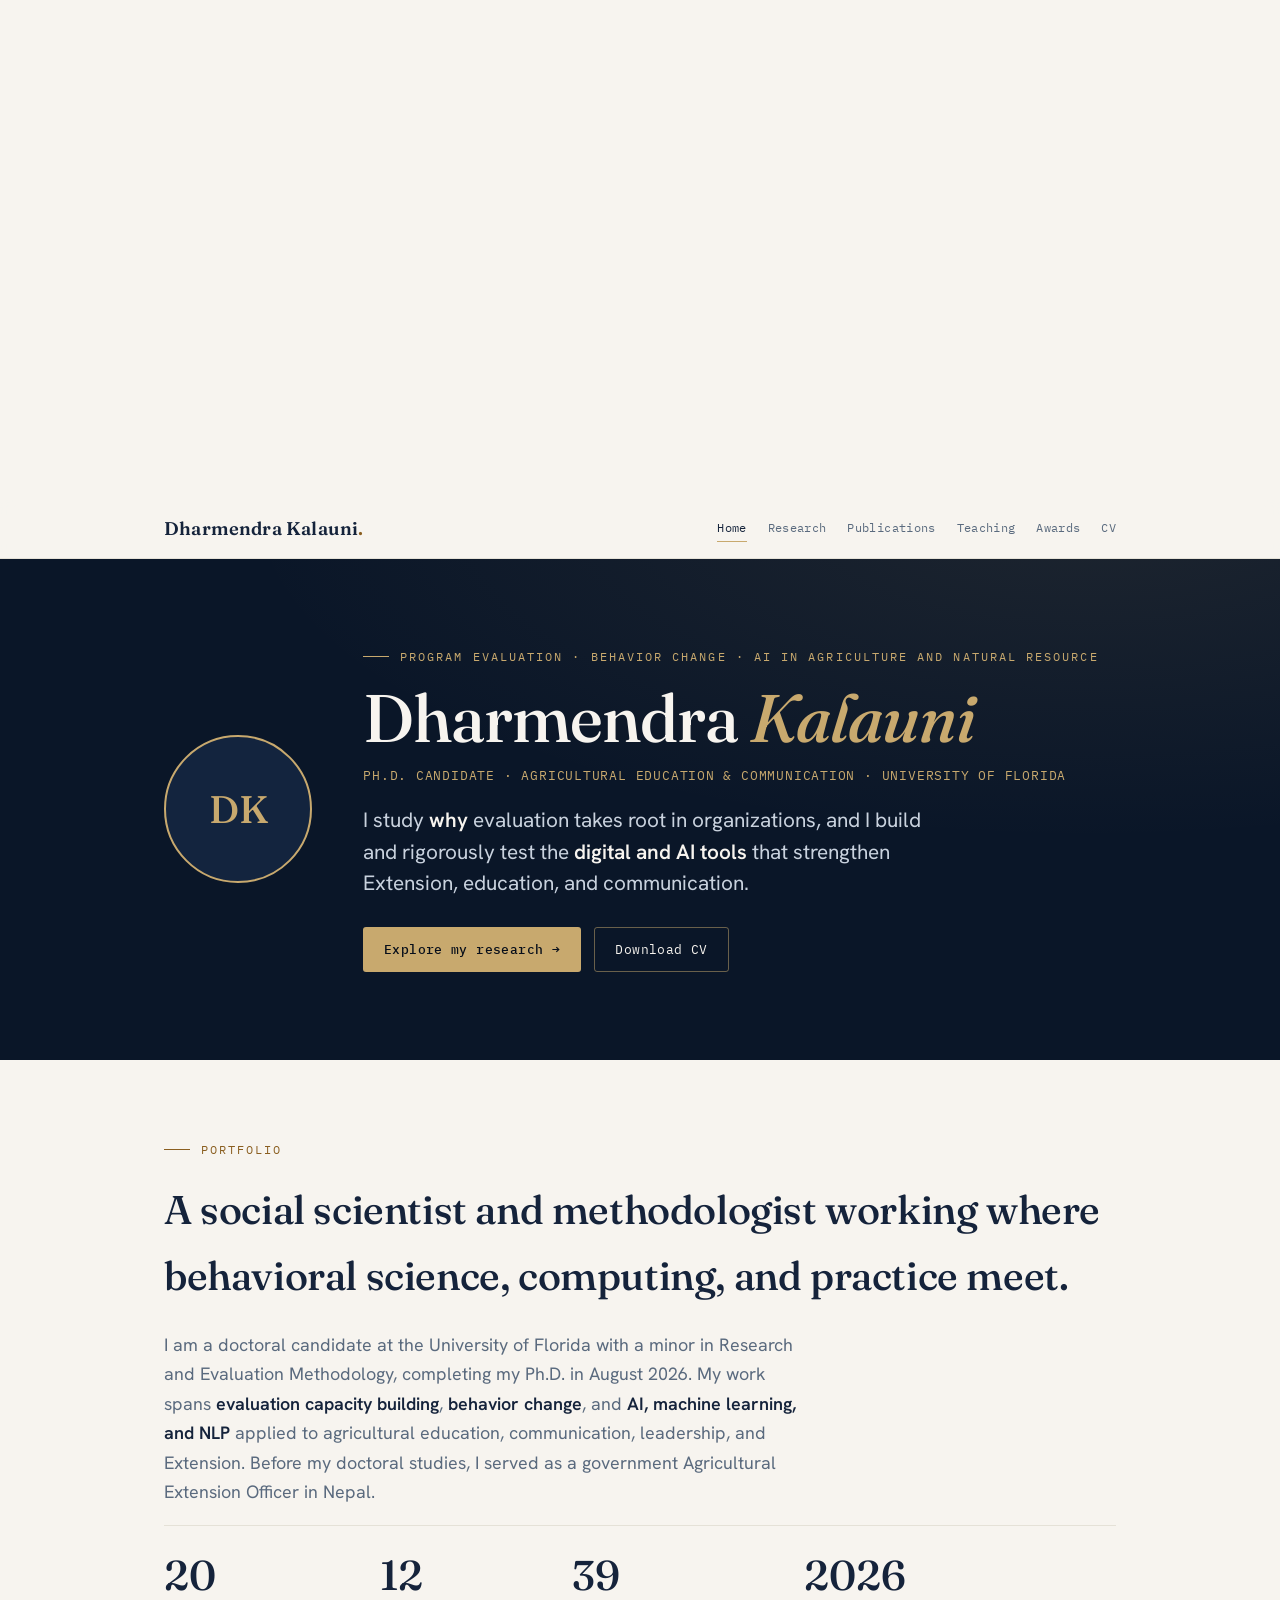
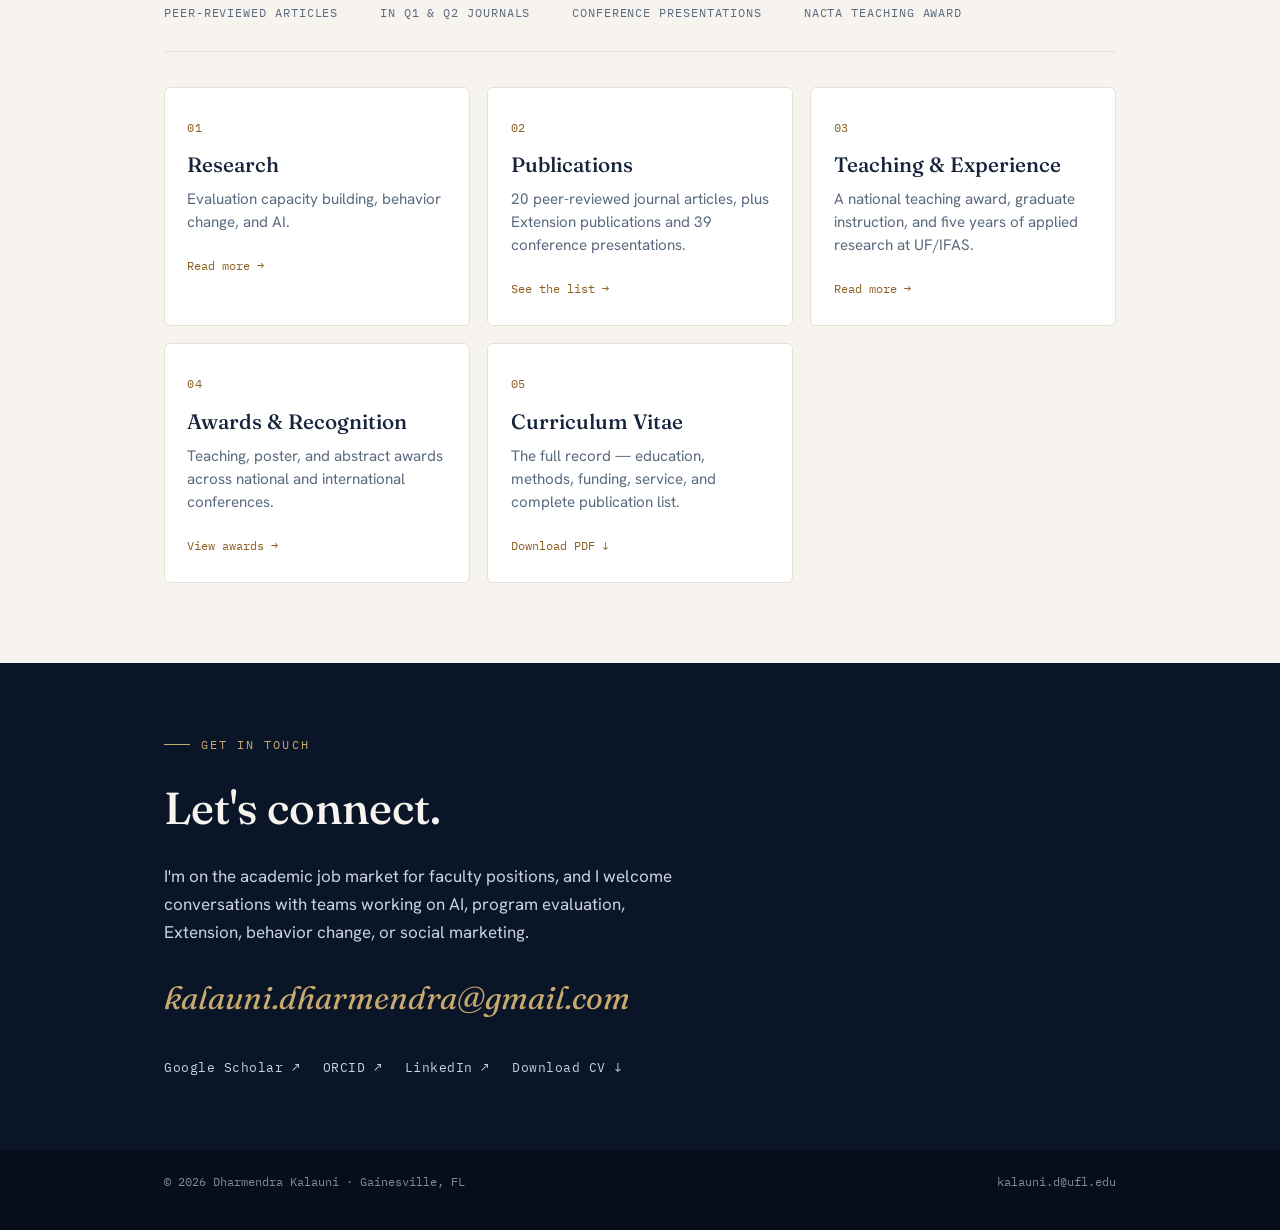
==== index.html @ eb2bbae0 "Update index.html" ====
<!DOCTYPE html>
<html lang="en">
<head>
<meta charset="UTF-8" />
<meta name="viewport" content="width=device-width, initial-scale=1.0" />
<title>Dharmendra Kalauni — Extension Education, Program Evaluation, Behavior Change, Machine Learning, AI in Agriculture and Natural Resources </title>
<meta name="description" content="Dharmendra Kalauni — Ph.D. candidate in Agricultural Education and Communication at the University of Florida. Research on program evaluation, evaluation capacity building, behavior change, and AI/digital tools in Extension." />
<link rel="preconnect" href="https://fonts.googleapis.com" />
<link rel="preconnect" href="https://fonts.gstatic.com" crossorigin />
<link href="https://fonts.googleapis.com/css2?family=Fraunces:ital,opsz,wght@0,9..144,400;0,9..144,500;0,9..144,600;1,9..144,400&family=Hanken+Grotesk:wght@400;500;600;700&family=IBM+Plex+Mono:wght@400;500&display=swap" rel="stylesheet" />
<link rel="stylesheet" href="styles.css" />
</head>
 <script> window.chtlConfig = { chatbotId: "4993487192", display: "page_inline" } </script>
<div id="chtl-inline-bot" style="width: 100%; height: 500px;"></div>
<script async data-id="4993487192" data-display="page_inline" id="chtl-script" type="text/javascript" src="https://chatling.ai/js/embed.js"></script>
<body>

<nav class="nav"><div class="nav-inner">
  <a class="brand" href="index.html">Dharmendra Kalauni<span class="dot">.</span></a>
  <div class="nav-links">
    <a href="index.html" aria-current="page">Home</a>
    <a href="research.html">Research</a>
    <a href="publications.html">Publications</a>
    <a href="teaching.html">Teaching</a>
    <a href="awards.html">Awards</a>
    <a href="cv.pdf">CV</a>
  </div>
</div></nav>

<!-- HERO -->
<header class="hero">
  <div class="hero-inner">
    <div class="headshot" id="headshot">
      <!-- Add a headshot at images/profile.jpg; until then, initials show -->
      <img src="images/profile.jpg" alt="Dharmendra Kalauni" onerror="this.closest('.headshot').classList.add('empty');this.remove();" />
    </div>
    <div>
      <p class="eyebrow">Program Evaluation · Behavior Change · AI in Agriculture and Natural Resource </p>
      <h1>Dharmendra <em>Kalauni</em></h1>
      <p class="role">Ph.D. Candidate · Agricultural Education &amp; Communication · University of Florida</p>
      <p class="lede">I study <strong>why</strong> evaluation takes root in organizations, and I build and rigorously test the <strong>digital and AI tools</strong> that strengthen Extension, education, and communication.</p>
      <div class="cta-row">
        <a class="btn btn-solid" href="research.html">Explore my research &rarr;</a>
        <a class="btn btn-ghost-light" href="cv.pdf">Download CV</a>
      </div>
    </div>
  </div>
</header>

<!-- PORTFOLIO -->
<section class="section">
  <div class="wrap">
    <p class="eyebrow">Portfolio</p>
    <h2 class="sec-head reveal">A social scientist and methodologist working where behavioral science, computing, and practice meet.</h2>
    <p class="lead-para reveal">
      I am a doctoral candidate at the University of Florida with a minor in Research and Evaluation Methodology,
      completing my Ph.D. in August 2026. My work spans <strong>evaluation capacity building</strong>,
      <strong>behavior change</strong>, and <strong>AI, machine learning, and NLP</strong> applied to agricultural
      education, communication, leadership, and Extension. Before my doctoral studies, I served as a government
      Agricultural Extension Officer in Nepal.
    </p>

    <div class="stats reveal">
      <div class="stat"><div class="n">20</div><div class="l">Peer-reviewed articles</div></div>
      <div class="stat"><div class="n">12</div><div class="l">In Q1 &amp; Q2 journals</div></div>
      <div class="stat"><div class="n">39</div><div class="l">Conference presentations</div></div>
      <div class="stat"><div class="n">2026</div><div class="l">NACTA Teaching Award</div></div>
    </div>

    <div class="cards reveal">
      <a class="card" href="research.html">
        <span class="ix">01</span>
        <h3>Research</h3>
        <p>Evaluation capacity building, behavior change, and AI.</p>
        <span class="go">Read more &rarr;</span>
      </a>
      <a class="card" href="publications.html">
        <span class="ix">02</span>
        <h3>Publications</h3>
        <p>20 peer-reviewed journal articles, plus Extension publications and 39 conference presentations.</p>
        <span class="go">See the list &rarr;</span>
      </a>
      <a class="card" href="teaching.html">
        <span class="ix">03</span>
        <h3>Teaching &amp; Experience</h3>
        <p>A national teaching award, graduate instruction, and five years of applied research at UF/IFAS.</p>
        <span class="go">Read more &rarr;</span>
      </a>
      <a class="card" href="awards.html">
        <span class="ix">04</span>
        <h3>Awards &amp; Recognition</h3>
        <p>Teaching, poster, and abstract awards across national and international conferences.</p>
        <span class="go">View awards &rarr;</span>
      </a>
      <a class="card" href="cv.pdf">
        <span class="ix">05</span>
        <h3>Curriculum Vitae</h3>
        <p>The full record — education, methods, funding, service, and complete publication list.</p>
        <span class="go">Download PDF &darr;</span>
      </a>
    </div>
  </div>
</section>

<!-- CONTACT -->
<section class="contact" id="contact">
  <div class="contact-inner">
    <p class="eyebrow">Get in touch</p>
    <h2>Let's connect.</h2>
    <p>I'm on the academic job market for faculty positions, and I welcome conversations with teams working on AI, program evaluation, Extension, behavior change, or social marketing.</p>
    <p style="margin-top:1.6rem;"><a class="mail" href="mailto:kalauni.dharmendra@gmail.com">kalauni.dharmendra@gmail.com</a></p>
    <div class="social">
      <a href="https://scholar.google.com/citations?hl=en&amp;user=44QvjcsAAAAJ&amp;view_op=list_works&amp;sortby=pubdate">Google Scholar &#8599;</a>
      <a href="https://orcid.org/0000-0001-8443-0101">ORCID &#8599;</a>
      <a href="https://www.linkedin.com/in/dharmendra-kalauni-5b0ba9138/">LinkedIn &#8599;</a>
      <a href="cv.pdf">Download CV &#8595;</a>
    </div>
  </div>
</section>

<footer><div class="wrap">
  <span>&copy; <span data-year></span> Dharmendra Kalauni · Gainesville, FL</span>
  <span>kalauni.d@ufl.edu</span>
</div></footer>

<script src="script.js"></script>
</body>
</html>
---- styles.css ----
/* ============================================================
   Dharmendra Kalauni — shared styles
   Palette: deep navy + warm gold + warm off-white
   ============================================================ */
:root{
  --navy:#0A1628; --navy-deep:#070E1A; --navy-soft:#13243E;
  --paper:#F7F4EF; --surface:#FFFFFF;
  --ink:#15233B; --ink-soft:#5A6A7E;
  --gold:#C8A96E; --gold-ink:#8A5E20; --gold-tint:#EFE7D6;
  --line:#E5E1D7; --line-soft:#EFEBE2;
  --display:"Fraunces",Georgia,serif;
  --body:"Hanken Grotesk",system-ui,sans-serif;
  --mono:"IBM Plex Mono",ui-monospace,monospace;
  --maxw:1080px; --gut:clamp(1.25rem,5vw,4rem);
}
*{box-sizing:border-box;}
html{scroll-behavior:smooth;}
@media (prefers-reduced-motion:reduce){html{scroll-behavior:auto;}}
body{margin:0;background:var(--paper);color:var(--ink);font-family:var(--body);font-size:17px;line-height:1.65;-webkit-font-smoothing:antialiased;text-rendering:optimizeLegibility;}
a{color:inherit;}
img{max-width:100%;display:block;}
.wrap{max-width:var(--maxw);margin:0 auto;padding-left:var(--gut);padding-right:var(--gut);}
.eyebrow{font-family:var(--mono);font-size:.72rem;letter-spacing:.18em;text-transform:uppercase;color:var(--gold-ink);margin:0 0 1.1rem;display:flex;align-items:center;gap:.7rem;}
.eyebrow::before{content:"";width:1.6rem;height:1px;background:var(--gold-ink);display:inline-block;flex:none;}

/* ---------- NAV ---------- */
.nav{position:sticky;top:0;z-index:50;background:color-mix(in srgb,var(--paper) 90%,transparent);backdrop-filter:blur(8px);border-bottom:1px solid var(--line);}
.nav-inner{max-width:var(--maxw);margin:0 auto;padding:.85rem var(--gut);display:flex;align-items:center;justify-content:space-between;gap:1rem;flex-wrap:wrap;}
.brand{font-family:var(--display);font-weight:600;font-size:1.15rem;letter-spacing:.01em;text-decoration:none;color:var(--ink);}
.brand .dot{color:var(--gold-ink);}
.nav-links{display:flex;gap:1.3rem;flex-wrap:wrap;}
.nav-links a{font-family:var(--mono);font-size:.76rem;letter-spacing:.03em;text-decoration:none;color:var(--ink-soft);transition:color .2s;padding:.2rem 0;border-bottom:1.5px solid transparent;}
.nav-links a:hover{color:var(--gold-ink);}
.nav-links a[aria-current="page"]{color:var(--ink);border-bottom-color:var(--gold);}

/* ---------- BUTTONS ---------- */
.btn{font-family:var(--mono);font-size:.8rem;letter-spacing:.03em;text-decoration:none;padding:.7rem 1.3rem;border-radius:3px;transition:all .2s;display:inline-flex;align-items:center;gap:.5rem;cursor:pointer;}
.btn-solid{background:var(--gold);color:var(--navy-deep);font-weight:500;}
.btn-solid:hover{background:#d8bd86;}
.btn-ghost{border:1px solid var(--line);color:var(--ink);}
.btn-ghost:hover{border-color:var(--gold-ink);color:var(--gold-ink);}
.btn-ghost-light{border:1px solid rgba(200,169,110,.5);color:var(--paper);}
.btn-ghost-light:hover{border-color:var(--gold);color:var(--gold);}

/* ---------- HERO (dark navy) ---------- */
.hero{background:var(--navy);color:var(--paper);position:relative;overflow:hidden;}
.hero::after{content:"";position:absolute;inset:0;background:radial-gradient(120% 120% at 85% -10%,rgba(200,169,110,.10),transparent 55%);pointer-events:none;}
.hero-inner{max-width:var(--maxw);margin:0 auto;padding:clamp(3rem,8vw,5.5rem) var(--gut);position:relative;z-index:1;display:grid;grid-template-columns:auto 1fr;gap:clamp(1.5rem,5vw,3.2rem);align-items:center;}
@media (max-width:680px){.hero-inner{grid-template-columns:1fr;text-align:left;}}
.headshot{width:148px;height:148px;border-radius:50%;overflow:hidden;border:2px solid var(--gold);background:var(--navy-soft);flex:none;display:flex;align-items:center;justify-content:center;}
.headshot img{width:100%;height:100%;object-fit:cover;}
.headshot.empty::after{content:"DK";font-family:var(--display);font-size:2.4rem;color:var(--gold);font-weight:500;}
.hero .eyebrow{color:var(--gold);}
.hero .eyebrow::before{background:var(--gold);}
.hero h1{font-family:var(--display);font-weight:500;font-size:clamp(2.4rem,7vw,4.2rem);line-height:1.03;letter-spacing:-0.015em;margin:.1rem 0 .8rem;color:var(--paper);}
.hero h1 em{font-style:italic;color:var(--gold);}
.hero .role{font-family:var(--mono);font-size:.82rem;letter-spacing:.06em;color:var(--gold);text-transform:uppercase;margin:0 0 1.1rem;}
.hero .lede{font-size:clamp(1.05rem,2.3vw,1.3rem);line-height:1.5;color:#C9D2DE;max-width:48ch;margin:0 0 1.8rem;}
.hero .lede strong{color:var(--paper);font-weight:600;}
.hero .cta-row{display:flex;flex-wrap:wrap;gap:.8rem;}

/* ---------- SECTIONS (light) ---------- */
.section{padding:clamp(3rem,7vw,5rem) 0;}
.section + .section{border-top:1px solid var(--line);}
.sec-head{font-family:var(--display);font-weight:500;font-size:clamp(1.7rem,3.6vw,2.5rem);letter-spacing:-0.01em;margin:0 0 1.3rem;}
.lead-para{font-size:1.12rem;max-width:64ch;color:var(--ink-soft);}
.lead-para strong{color:var(--ink);font-weight:600;}
.muted{color:var(--ink-soft);}

/* page header (interior pages) */
.page-head{padding:clamp(2.5rem,6vw,4rem) 0 clamp(1.2rem,3vw,2rem);border-bottom:1px solid var(--line);}
.page-head h1{font-family:var(--display);font-weight:500;font-size:clamp(2rem,5vw,3.2rem);letter-spacing:-0.015em;margin:.2rem 0 .6rem;}
.page-head p{color:var(--ink-soft);max-width:60ch;margin:0;font-size:1.1rem;}

/* ---------- PORTFOLIO STATS + CARDS (home) ---------- */
.stats{display:flex;flex-wrap:wrap;gap:1.4rem 2.6rem;padding:1.8rem 0;border-top:1px solid var(--line);border-bottom:1px solid var(--line);}
.stat .n{font-family:var(--display);font-weight:500;font-size:clamp(1.8rem,4.5vw,2.6rem);line-height:1;}
.stat .l{font-family:var(--mono);font-size:.72rem;letter-spacing:.08em;text-transform:uppercase;color:var(--ink-soft);margin-top:.4rem;}
.cards{display:grid;grid-template-columns:repeat(3,1fr);gap:1.1rem;margin-top:2.2rem;}
@media (max-width:820px){.cards{grid-template-columns:1fr 1fr;}}
@media (max-width:520px){.cards{grid-template-columns:1fr;}}
.card{display:block;text-decoration:none;color:var(--ink);background:var(--surface);border:1px solid var(--line);border-radius:6px;padding:1.5rem 1.4rem;transition:transform .2s,border-color .2s,box-shadow .2s;}
.card:hover{transform:translateY(-3px);border-color:var(--gold);box-shadow:0 10px 30px -18px rgba(10,22,40,.35);}
.card .ix{font-family:var(--mono);font-size:.72rem;color:var(--gold-ink);letter-spacing:.06em;}
.card h3{font-family:var(--display);font-weight:500;font-size:1.3rem;margin:.5rem 0 .4rem;}
.card p{margin:0 0 1rem;font-size:.95rem;color:var(--ink-soft);line-height:1.5;}
.card .go{font-family:var(--mono);font-size:.78rem;color:var(--gold-ink);}

/* ---------- GENERIC GRIDS ---------- */
.lines{display:grid;grid-template-columns:repeat(3,1fr);gap:1.2rem;margin-top:2rem;}
@media (max-width:820px){.lines{grid-template-columns:1fr;}}
.line{border:1px solid var(--line);border-radius:6px;padding:1.5rem 1.4rem;background:var(--surface);}
.line .ix{font-family:var(--mono);font-size:.72rem;color:var(--gold-ink);letter-spacing:.06em;}
.line h4{font-family:var(--display);font-weight:500;font-size:1.2rem;margin:.5rem 0 .5rem;}
.line p{margin:0;font-size:.95rem;color:var(--ink-soft);line-height:1.55;}

.arc{display:grid;grid-template-columns:repeat(4,1fr);gap:1rem;margin-top:2rem;}
@media (max-width:820px){.arc{grid-template-columns:1fr 1fr;}}
@media (max-width:460px){.arc{grid-template-columns:1fr;}}
.study{border:1px solid var(--line);border-radius:6px;padding:1.3rem 1.2rem;background:var(--surface);}
.study .num{font-family:var(--mono);font-size:.72rem;color:var(--gold-ink);letter-spacing:.06em;}
.study h4{font-family:var(--display);font-weight:500;font-size:1.1rem;margin:.5rem 0 .4rem;}
.study p{margin:0;font-size:.9rem;color:var(--ink-soft);line-height:1.5;}

/* ---------- MODEL DIAGRAM ---------- */
.model-block{margin-top:2.4rem;background:var(--surface);border:1px solid var(--line);border-radius:8px;padding:clamp(1.5rem,4vw,2.6rem);}
.model svg{width:100%;height:auto;max-width:760px;margin:0 auto;display:block;}
.model-cap{font-family:var(--mono);font-size:.72rem;letter-spacing:.06em;color:var(--ink-soft);margin:1.2rem 0 0;text-align:center;}
.model-cap b{color:var(--gold-ink);font-weight:500;}
.node rect{fill:var(--paper);stroke:var(--navy);stroke-width:1.5;}
.node.accent rect{stroke:var(--gold-ink);}
.node text{font-family:var(--body);font-weight:600;fill:var(--ink);}
.node .sub{font-family:var(--mono);font-weight:400;fill:var(--ink-soft);}
.edge{stroke:var(--navy);stroke-width:1.6;fill:none;}
.edge.dash{stroke:var(--gold-ink);stroke-dasharray:5 4;}
.edge-label{font-family:var(--mono);font-size:11px;fill:var(--ink-soft);}

/* ---------- SKILLS ---------- */
.skills{display:grid;grid-template-columns:repeat(2,1fr);gap:1.4rem;margin-top:1.5rem;}
@media (max-width:680px){.skills{grid-template-columns:1fr;}}
.skillcard{border:1px solid var(--line);border-radius:6px;padding:1.4rem;background:var(--surface);}
.skillcard h4{font-family:var(--mono);font-size:.72rem;letter-spacing:.12em;text-transform:uppercase;color:var(--gold-ink);margin:0 0 1rem;font-weight:500;}
.tags{display:flex;flex-wrap:wrap;gap:.45rem;}
.tag{font-family:var(--mono);font-size:.74rem;color:var(--ink);border:1px solid var(--line);border-radius:3px;padding:.28rem .6rem;background:var(--paper);}

/* ---------- EXPERIENCE ---------- */
.xp{list-style:none;margin:0;padding:0;border-top:1px solid var(--line);}
.xp li{padding:1.6rem 0;border-bottom:1px solid var(--line-soft);display:grid;grid-template-columns:13rem 1fr;gap:1.5rem;}
@media (max-width:680px){.xp li{grid-template-columns:1fr;gap:.5rem;}}
.xp .when{font-family:var(--mono);font-size:.78rem;color:var(--gold-ink);}
.xp .where{font-family:var(--mono);font-size:.72rem;color:var(--ink-soft);margin-top:.3rem;}
.xp h4{font-family:var(--display);font-weight:500;font-size:1.25rem;margin:0 0 .5rem;}
.xp p{margin:0;color:var(--ink-soft);font-size:1rem;}

/* ---------- PUBLICATIONS ---------- */
.pub-list{list-style:none;margin:1.4rem 0 0;padding:0;border-top:1px solid var(--line);}
.pub-list li{padding:1.15rem 0;border-bottom:1px solid var(--line-soft);display:grid;grid-template-columns:auto 1fr;gap:1.2rem;}
.pub-list .yr{font-family:var(--mono);font-size:.8rem;color:var(--gold-ink);padding-top:.15rem;}
.pub-list .cite{font-size:.98rem;line-height:1.55;}
.pub-list .cite em{color:var(--ink-soft);}
.pub-list .cite b{color:var(--ink);font-weight:700;}
.pub-list .venue{font-family:var(--mono);font-size:.74rem;color:var(--ink-soft);display:block;margin-top:.3rem;}
.pub-list .venue a{color:var(--gold-ink);text-decoration:none;border-bottom:1px solid transparent;}
.pub-list .venue a:hover{border-bottom-color:var(--gold-ink);}
.sub-label{font-family:var(--mono);font-size:.74rem;letter-spacing:.12em;text-transform:uppercase;color:var(--gold-ink);font-weight:500;margin:2.4rem 0 .2rem;}

/* ---------- AWARDS (with photo slots) ---------- */
.awards-grid{display:grid;grid-template-columns:repeat(2,1fr);gap:1.5rem;margin-top:1.6rem;}
@media (max-width:680px){.awards-grid{grid-template-columns:1fr;}}
.award{background:var(--surface);border:1px solid var(--line);border-radius:8px;overflow:hidden;display:flex;flex-direction:column;}
.photo{position:relative;aspect-ratio:16/10;background:var(--gold-tint);border-bottom:1px solid var(--line);}
.photo img{width:100%;height:100%;object-fit:cover;}
.photo.empty{display:flex;align-items:center;justify-content:center;}
.photo.empty::after{content:attr(data-label);font-family:var(--mono);font-size:.72rem;color:var(--gold-ink);text-align:center;padding:1rem;line-height:1.5;}
.award .body{padding:1.2rem 1.3rem;}
.award .year{font-family:var(--mono);font-size:.74rem;color:var(--gold-ink);}
.award h4{font-family:var(--display);font-weight:500;font-size:1.18rem;margin:.4rem 0 .4rem;}
.award p{margin:0;font-size:.93rem;color:var(--ink-soft);line-height:1.5;}

/* ---------- CONTACT (dark) + FOOTER ---------- */
.contact{background:var(--navy);color:var(--paper);}
.contact-inner{max-width:var(--maxw);margin:0 auto;padding:clamp(3rem,7vw,4.5rem) var(--gut);}
.contact .eyebrow{color:var(--gold);}
.contact .eyebrow::before{background:var(--gold);}
.contact h2{font-family:var(--display);font-weight:500;font-size:clamp(1.8rem,5vw,2.8rem);margin:0 0 1rem;color:var(--paper);}
.contact p{color:#C9D2DE;max-width:52ch;}
.contact a.mail{font-family:var(--display);font-style:italic;font-size:clamp(1.3rem,3.5vw,2rem);color:var(--gold);text-decoration:none;border-bottom:1px solid transparent;transition:border-color .2s;}
.contact a.mail:hover{border-color:var(--gold);}
.social{display:flex;flex-wrap:wrap;gap:1.4rem;margin-top:2rem;}
.social a{font-family:var(--mono);font-size:.8rem;letter-spacing:.04em;color:#C9D2DE;text-decoration:none;transition:color .2s;}
.social a:hover{color:var(--gold);}
footer{background:var(--navy-deep);color:#7C8AA0;font-family:var(--mono);font-size:.72rem;padding:1.4rem 0 2.4rem;}
footer .wrap{display:flex;flex-wrap:wrap;justify-content:space-between;gap:.6rem;}

/* ---------- reveal + a11y ---------- */
.reveal{opacity:0;transform:translateY(14px);transition:opacity .7s ease,transform .7s ease;}
.reveal.in{opacity:1;transform:none;}
@media (prefers-reduced-motion:reduce){.reveal{opacity:1;transform:none;transition:none;}}
:focus-visible{outline:2px solid var(--gold-ink);outline-offset:3px;border-radius:2px;}
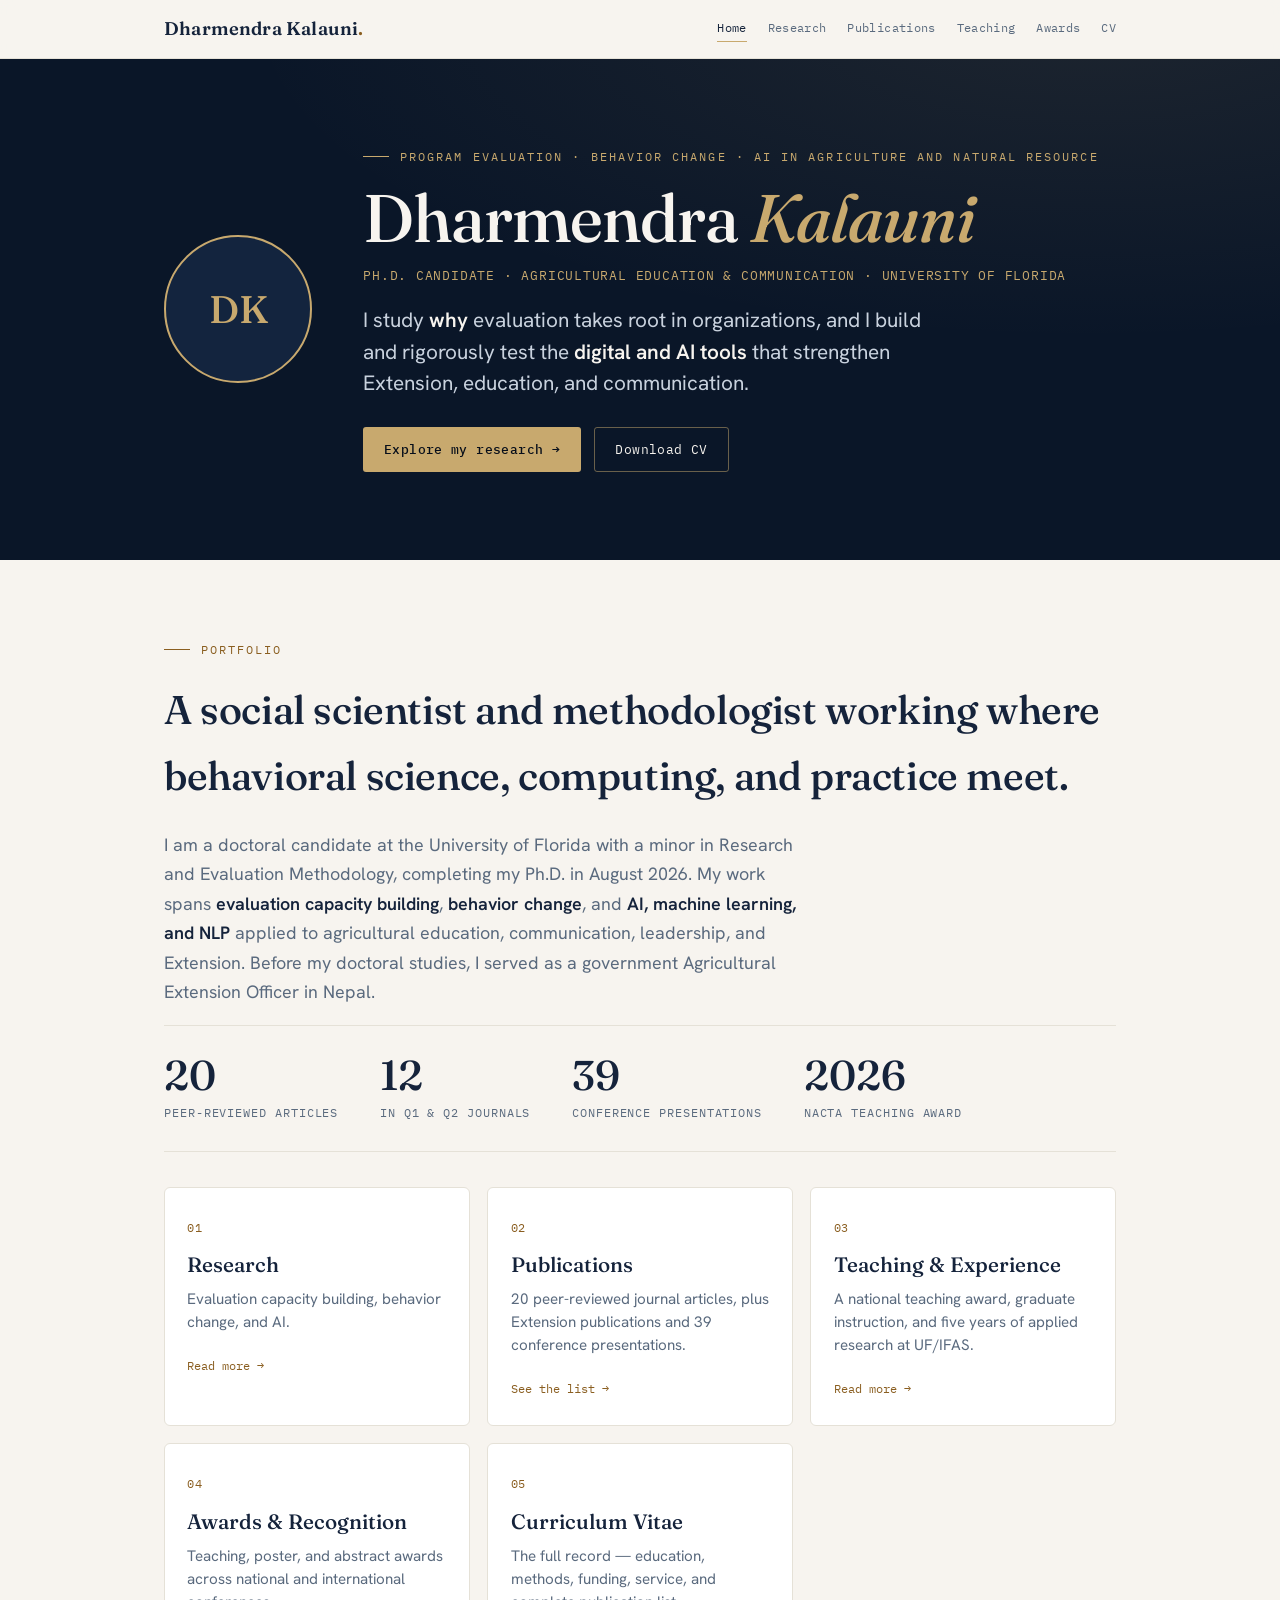
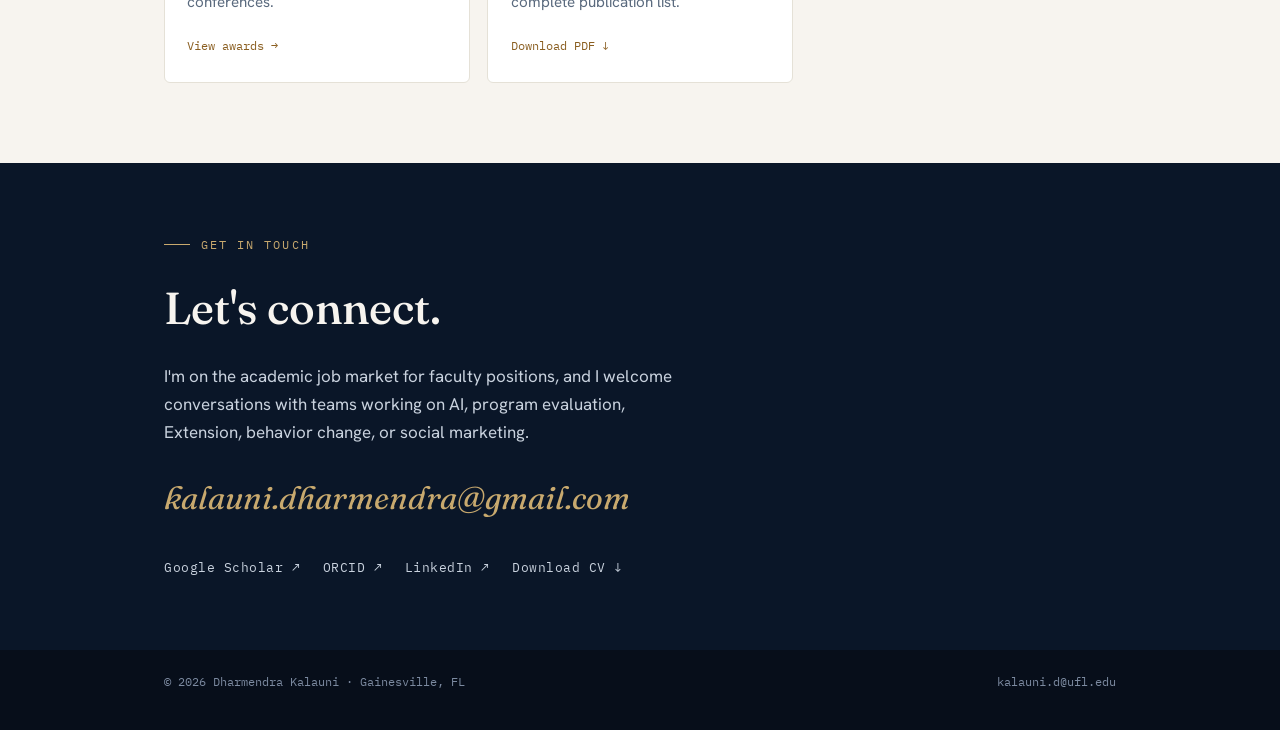
==== commit 1027ba18: "Update index.html" ====
--- a/index.html
+++ b/index.html
@@ -10,9 +10,8 @@
 <link href="https://fonts.googleapis.com/css2?family=Fraunces:ital,opsz,wght@0,9..144,400;0,9..144,500;0,9..144,600;1,9..144,400&family=Hanken+Grotesk:wght@400;500;600;700&family=IBM+Plex+Mono:wght@400;500&display=swap" rel="stylesheet" />
 <link rel="stylesheet" href="styles.css" />
 </head>
- <script> window.chtlConfig = { chatbotId: "4993487192", display: "page_inline" } </script>
-<div id="chtl-inline-bot" style="width: 100%; height: 500px;"></div>
-<script async data-id="4993487192" data-display="page_inline" id="chtl-script" type="text/javascript" src="https://chatling.ai/js/embed.js"></script>
+<script> window.chtlConfig = { chatbotId: "4993487192" } </script>
+<script async data-id="4993487192" id="chtl-script" type="text/javascript" src="https://chatling.ai/js/embed.js"></script>
 <body>
 
 <nav class="nav"><div class="nav-inner">
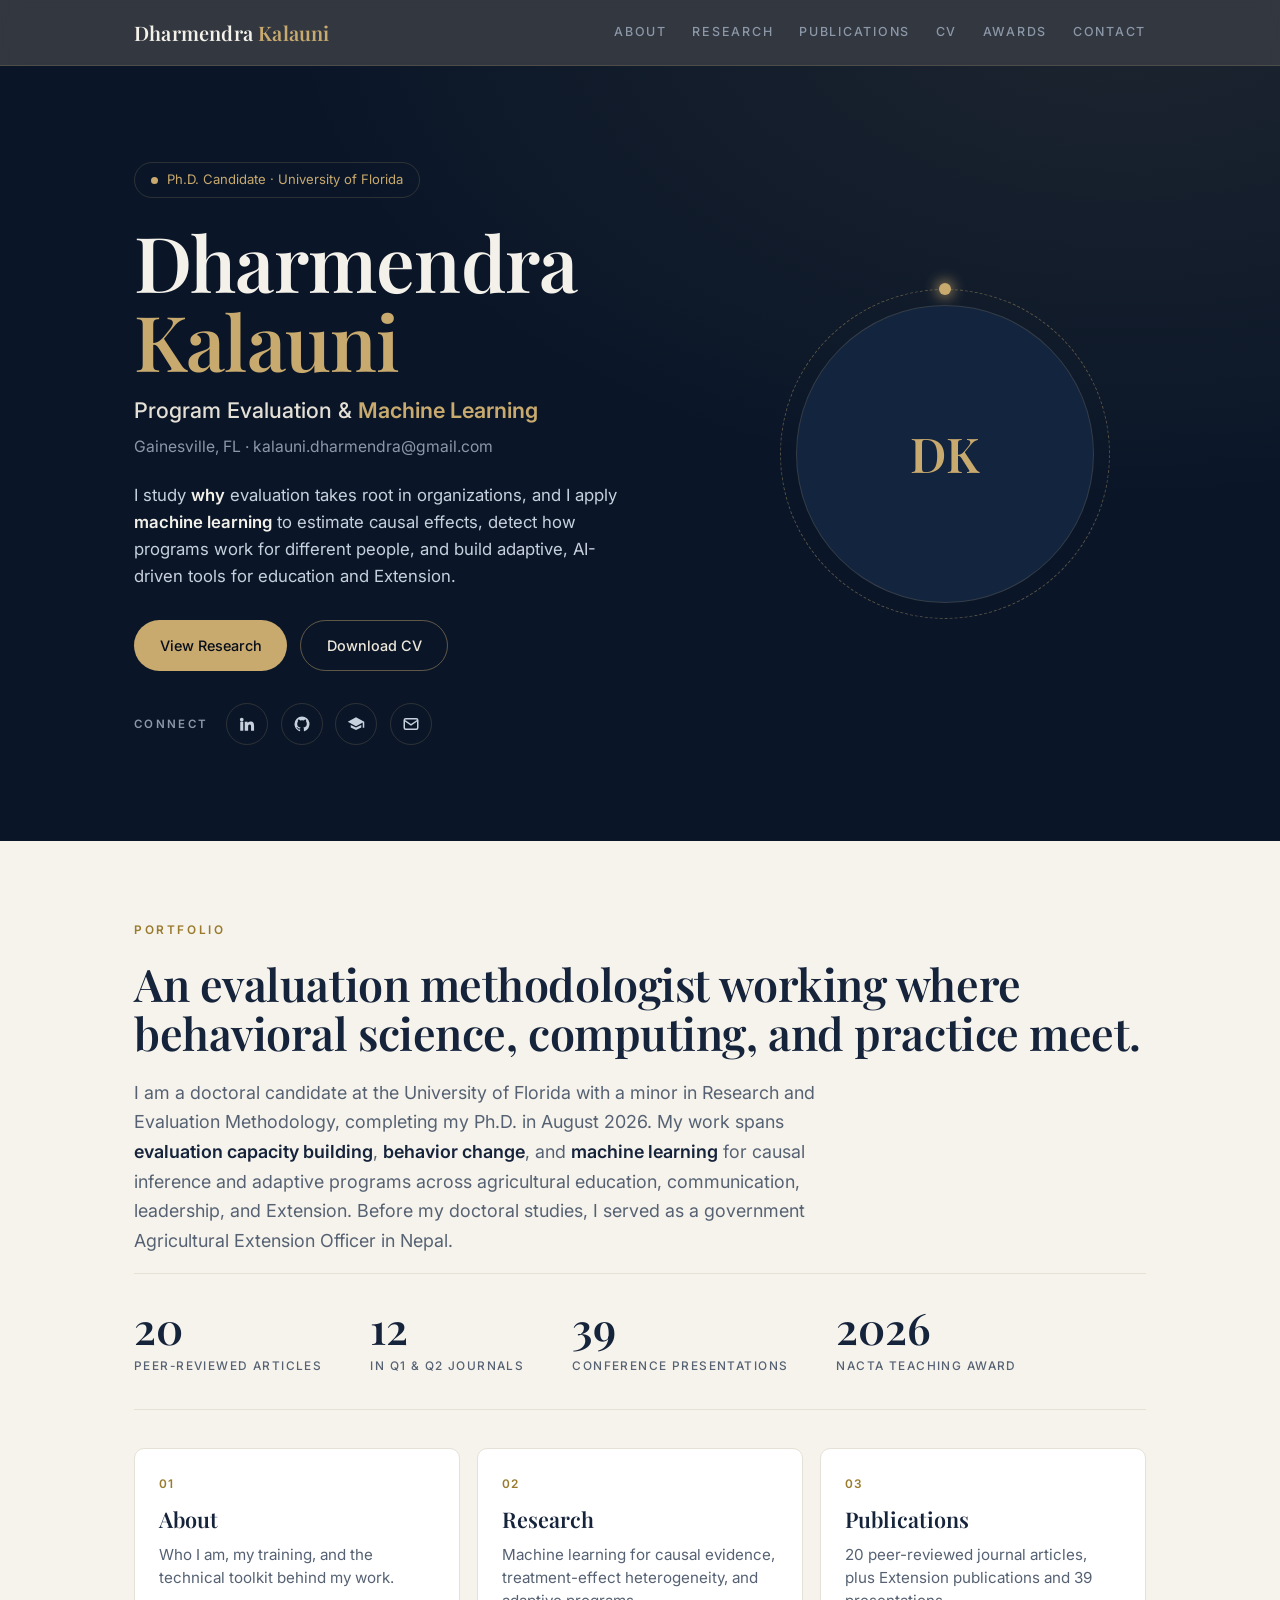
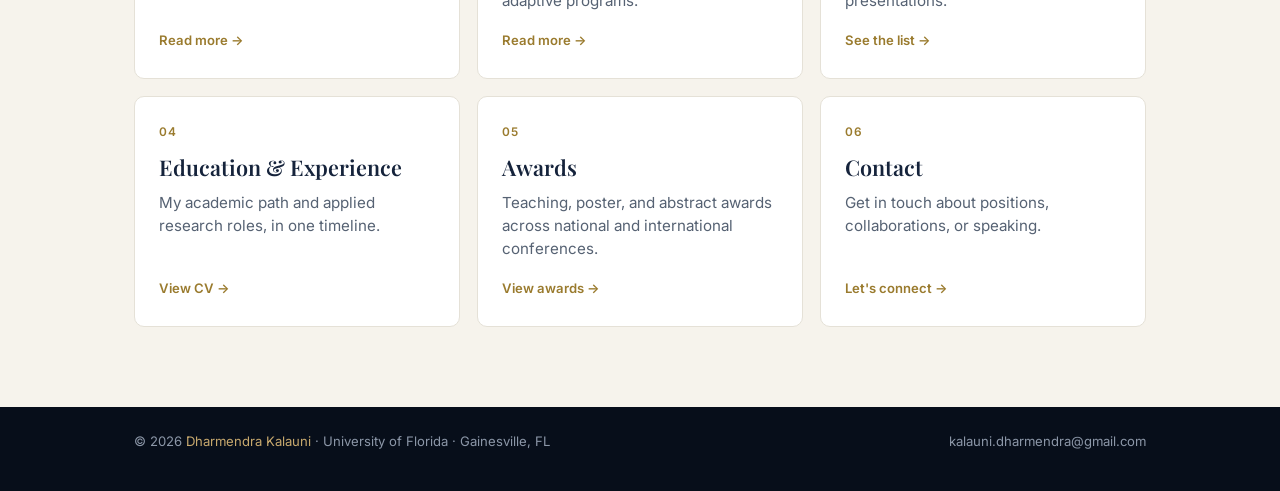
==== commit 7e6e414e: "Add files via upload" ====
--- a/index.html
+++ b/index.html
@@ -3,60 +3,70 @@
 <head>
 <meta charset="UTF-8" />
 <meta name="viewport" content="width=device-width, initial-scale=1.0" />
-<title>Dharmendra Kalauni — Extension Education, Program Evaluation, Behavior Change, Machine Learning, AI in Agriculture and Natural Resources </title>
-<meta name="description" content="Dharmendra Kalauni — Ph.D. candidate in Agricultural Education and Communication at the University of Florida. Research on program evaluation, evaluation capacity building, behavior change, and AI/digital tools in Extension." />
+<title>Dharmendra Kalauni — Program Evaluation, Behavior Change & Machine Learning</title>
+<meta name="description" content="Dharmendra Kalauni — Ph.D. candidate in Agricultural Education and Communication at the University of Florida. Program evaluation, behavior change, and machine learning for causal evidence and adaptive programs." />
 <link rel="preconnect" href="https://fonts.googleapis.com" />
 <link rel="preconnect" href="https://fonts.gstatic.com" crossorigin />
-<link href="https://fonts.googleapis.com/css2?family=Fraunces:ital,opsz,wght@0,9..144,400;0,9..144,500;0,9..144,600;1,9..144,400&family=Hanken+Grotesk:wght@400;500;600;700&family=IBM+Plex+Mono:wght@400;500&display=swap" rel="stylesheet" />
+<link href="https://fonts.googleapis.com/css2?family=Playfair+Display:wght@400;500;600;700&family=Inter:wght@300;400;500;600;700&display=swap" rel="stylesheet" />
 <link rel="stylesheet" href="styles.css" />
+<script>document.documentElement.className+=" js";</script>
 </head>
-<script> window.chtlConfig = { chatbotId: "4993487192" } </script>
-<script async data-id="4993487192" id="chtl-script" type="text/javascript" src="https://chatling.ai/js/embed.js"></script>
 <body>
 
 <nav class="nav"><div class="nav-inner">
-  <a class="brand" href="index.html">Dharmendra Kalauni<span class="dot">.</span></a>
+  <a class="brand" href="index.html">Dharmendra <span class="gold">Kalauni</span></a>
   <div class="nav-links">
-    <a href="index.html" aria-current="page">Home</a>
+    <a href="about.html">About</a>
     <a href="research.html">Research</a>
     <a href="publications.html">Publications</a>
-    <a href="teaching.html">Teaching</a>
+    <a href="cv.html">CV</a>
     <a href="awards.html">Awards</a>
-    <a href="cv.pdf">CV</a>
+    <a href="contact.html">Contact</a>
   </div>
 </div></nav>
 
-<!-- HERO -->
 <header class="hero">
   <div class="hero-inner">
-    <div class="headshot" id="headshot">
-      <!-- Add a headshot at images/profile.jpg; until then, initials show -->
-      <img src="images/profile.jpg" alt="Dharmendra Kalauni" onerror="this.closest('.headshot').classList.add('empty');this.remove();" />
+    <div>
+      <span class="chip">Ph.D. Candidate · University of Florida</span>
+      <h1>Dharmendra<span class="ln2">Kalauni</span></h1>
+      <p class="role">Program Evaluation &amp; <b>Machine Learning</b></p>
+      <p class="where">Gainesville, FL · kalauni.dharmendra@gmail.com</p>
+      <p class="lede">I study <b>why</b> evaluation takes root in organizations, and I apply <b>machine learning</b> to estimate causal effects, detect how programs work for different people, and build adaptive, AI-driven tools for education and Extension.</p>
+      <div class="cta-row">
+        <a class="btn btn-solid" href="research.html">View Research</a>
+        <a class="btn btn-ghost-light" href="cv.pdf">Download CV</a>
+      </div>
+      <div class="connect">
+        <span class="lbl">Connect</span>
+        <a class="iconbtn" href="https://www.linkedin.com/in/dharmendra-kalauni-5b0ba9138/" aria-label="LinkedIn"><svg viewBox="0 0 24 24" fill="currentColor"><path d="M4.98 3.5a2.5 2.5 0 100 5 2.5 2.5 0 000-5zM3 9h4v12H3zM9 9h3.8v1.7h.05c.53-1 1.83-2.05 3.77-2.05 4.03 0 4.78 2.65 4.78 6.1V21h-4v-5.4c0-1.29-.02-2.95-1.8-2.95-1.8 0-2.08 1.4-2.08 2.85V21H9z"/></svg></a>
+        <a class="iconbtn" href="https://github.com/Dhurbu21" aria-label="GitHub"><svg viewBox="0 0 24 24" fill="currentColor"><path d="M12 2A10 10 0 002 12c0 4.42 2.87 8.17 6.84 9.5.5.09.68-.22.68-.48v-1.7c-2.78.6-3.37-1.34-3.37-1.34-.46-1.16-1.11-1.47-1.11-1.47-.91-.62.07-.6.07-.6 1 .07 1.53 1.03 1.53 1.03.89 1.52 2.34 1.08 2.91.83.09-.65.35-1.08.63-1.33-2.22-.25-4.55-1.11-4.55-4.94 0-1.09.39-1.98 1.03-2.68-.1-.26-.45-1.27.1-2.65 0 0 .84-.27 2.75 1.02a9.5 9.5 0 015 0c1.91-1.29 2.75-1.02 2.75-1.02.55 1.38.2 2.39.1 2.65.64.7 1.03 1.59 1.03 2.68 0 3.84-2.34 4.69-4.57 4.94.36.31.68.92.68 1.85v2.74c0 .27.18.58.69.48A10 10 0 0012 2z"/></svg></a>
+        <a class="iconbtn" href="https://scholar.google.com/citations?hl=en&amp;user=44QvjcsAAAAJ" aria-label="Google Scholar"><svg viewBox="0 0 24 24" fill="currentColor"><path d="M12 3L1 9l11 6 9-4.91V17h2V9L12 3zM5 13.18v3.5L12 20l7-3.32v-3.5L12 16.5 5 13.18z"/></svg></a>
+        <a class="iconbtn" href="mailto:kalauni.dharmendra@gmail.com" aria-label="Email"><svg viewBox="0 0 24 24" fill="none" stroke="currentColor" stroke-width="2"><rect x="3" y="5" width="18" height="14" rx="2"/><path d="M3 7l9 6 9-6"/></svg></a>
+      </div>
     </div>
-    <div>
-      <p class="eyebrow">Program Evaluation · Behavior Change · AI in Agriculture and Natural Resource </p>
-      <h1>Dharmendra <em>Kalauni</em></h1>
-      <p class="role">Ph.D. Candidate · Agricultural Education &amp; Communication · University of Florida</p>
-      <p class="lede">I study <strong>why</strong> evaluation takes root in organizations, and I build and rigorously test the <strong>digital and AI tools</strong> that strengthen Extension, education, and communication.</p>
-      <div class="cta-row">
-        <a class="btn btn-solid" href="research.html">Explore my research &rarr;</a>
-        <a class="btn btn-ghost-light" href="cv.pdf">Download CV</a>
+    <div class="hero-portrait">
+      <div class="portrait">
+        <div class="ring"></div>
+        <div class="orbit"></div>
+        <div class="headshot" id="headshot">
+          <img src="images/profile.jpg" alt="Dharmendra Kalauni" onerror="this.closest('.headshot').classList.add('empty');this.remove();" />
+        </div>
       </div>
     </div>
   </div>
 </header>
 
-<!-- PORTFOLIO -->
 <section class="section">
   <div class="wrap">
-    <p class="eyebrow">Portfolio</p>
-    <h2 class="sec-head reveal">A social scientist and methodologist working where behavioral science, computing, and practice meet.</h2>
+    <p class="label">Portfolio</p>
+    <h2 class="sec-head reveal">An evaluation methodologist working where behavioral science, computing, and practice meet.</h2>
     <p class="lead-para reveal">
       I am a doctoral candidate at the University of Florida with a minor in Research and Evaluation Methodology,
-      completing my Ph.D. in August 2026. My work spans <strong>evaluation capacity building</strong>,
-      <strong>behavior change</strong>, and <strong>AI, machine learning, and NLP</strong> applied to agricultural
-      education, communication, leadership, and Extension. Before my doctoral studies, I served as a government
-      Agricultural Extension Officer in Nepal.
+      completing my Ph.D. in August 2026. My work spans <b>evaluation capacity building</b>, <b>behavior change</b>,
+      and <b>machine learning</b> for causal inference and adaptive programs across agricultural education,
+      communication, leadership, and Extension. Before my doctoral studies, I served as a government Agricultural
+      Extension Officer in Nepal.
     </p>
 
     <div class="stats reveal">
@@ -67,59 +77,19 @@
     </div>
 
     <div class="cards reveal">
-      <a class="card" href="research.html">
-        <span class="ix">01</span>
-        <h3>Research</h3>
-        <p>Evaluation capacity building, behavior change, and AI.</p>
-        <span class="go">Read more &rarr;</span>
-      </a>
-      <a class="card" href="publications.html">
-        <span class="ix">02</span>
-        <h3>Publications</h3>
-        <p>20 peer-reviewed journal articles, plus Extension publications and 39 conference presentations.</p>
-        <span class="go">See the list &rarr;</span>
-      </a>
-      <a class="card" href="teaching.html">
-        <span class="ix">03</span>
-        <h3>Teaching &amp; Experience</h3>
-        <p>A national teaching award, graduate instruction, and five years of applied research at UF/IFAS.</p>
-        <span class="go">Read more &rarr;</span>
-      </a>
-      <a class="card" href="awards.html">
-        <span class="ix">04</span>
-        <h3>Awards &amp; Recognition</h3>
-        <p>Teaching, poster, and abstract awards across national and international conferences.</p>
-        <span class="go">View awards &rarr;</span>
-      </a>
-      <a class="card" href="cv.pdf">
-        <span class="ix">05</span>
-        <h3>Curriculum Vitae</h3>
-        <p>The full record — education, methods, funding, service, and complete publication list.</p>
-        <span class="go">Download PDF &darr;</span>
-      </a>
-    </div>
-  </div>
-</section>
-
-<!-- CONTACT -->
-<section class="contact" id="contact">
-  <div class="contact-inner">
-    <p class="eyebrow">Get in touch</p>
-    <h2>Let's connect.</h2>
-    <p>I'm on the academic job market for faculty positions, and I welcome conversations with teams working on AI, program evaluation, Extension, behavior change, or social marketing.</p>
-    <p style="margin-top:1.6rem;"><a class="mail" href="mailto:kalauni.dharmendra@gmail.com">kalauni.dharmendra@gmail.com</a></p>
-    <div class="social">
-      <a href="https://scholar.google.com/citations?hl=en&amp;user=44QvjcsAAAAJ&amp;view_op=list_works&amp;sortby=pubdate">Google Scholar &#8599;</a>
-      <a href="https://orcid.org/0000-0001-8443-0101">ORCID &#8599;</a>
-      <a href="https://www.linkedin.com/in/dharmendra-kalauni-5b0ba9138/">LinkedIn &#8599;</a>
-      <a href="cv.pdf">Download CV &#8595;</a>
+      <a class="card" href="about.html"><span class="ix">01</span><h3>About</h3><p>Who I am, my training, and the technical toolkit behind my work.</p><span class="go">Read more →</span></a>
+      <a class="card" href="research.html"><span class="ix">02</span><h3>Research</h3><p>Machine learning for causal evidence, treatment-effect heterogeneity, and adaptive programs.</p><span class="go">Read more →</span></a>
+      <a class="card" href="publications.html"><span class="ix">03</span><h3>Publications</h3><p>20 peer-reviewed journal articles, plus Extension publications and 39 presentations.</p><span class="go">See the list →</span></a>
+      <a class="card" href="cv.html"><span class="ix">04</span><h3>Education &amp; Experience</h3><p>My academic path and applied research roles, in one timeline.</p><span class="go">View CV →</span></a>
+      <a class="card" href="awards.html"><span class="ix">05</span><h3>Awards</h3><p>Teaching, poster, and abstract awards across national and international conferences.</p><span class="go">View awards →</span></a>
+      <a class="card" href="contact.html"><span class="ix">06</span><h3>Contact</h3><p>Get in touch about positions, collaborations, or speaking.</p><span class="go">Let's connect →</span></a>
     </div>
   </div>
 </section>
 
 <footer><div class="wrap">
-  <span>&copy; <span data-year></span> Dharmendra Kalauni · Gainesville, FL</span>
-  <span>kalauni.d@ufl.edu</span>
+  <span>© <span data-year></span> <span class="gold">Dharmendra Kalauni</span> · University of Florida · Gainesville, FL</span>
+  <span>kalauni.dharmendra@gmail.com</span>
 </div></footer>
 
 <script src="script.js"></script>
--- a/styles.css
+++ b/styles.css
@@ -1,179 +1,234 @@
 /* ============================================================
    Dharmendra Kalauni — shared styles
-   Palette: deep navy + warm gold + warm off-white
+   Deep navy + warm gold · Playfair Display + Inter · upright type
    ============================================================ */
 :root{
-  --navy:#0A1628; --navy-deep:#070E1A; --navy-soft:#13243E;
-  --paper:#F7F4EF; --surface:#FFFFFF;
-  --ink:#15233B; --ink-soft:#5A6A7E;
-  --gold:#C8A96E; --gold-ink:#8A5E20; --gold-tint:#EFE7D6;
+  --navy:#0A1628; --navy-deep:#070E1A; --navy-soft:#13243E; --navy-card:#101F35;
+  --paper:#F6F3EC; --surface:#FFFFFF;
+  --ink:#15233B; --ink-soft:#566273;
+  --gold:#C8A96E; --gold-soft:#D8BD86; --gold-ink:#9A7B2E; --gold-tint:#EFE7D6;
   --line:#E5E1D7; --line-soft:#EFEBE2;
-  --display:"Fraunces",Georgia,serif;
-  --body:"Hanken Grotesk",system-ui,sans-serif;
-  --mono:"IBM Plex Mono",ui-monospace,monospace;
-  --maxw:1080px; --gut:clamp(1.25rem,5vw,4rem);
+  --line-dk:rgba(200,169,110,.18); --text-dk:#C7D0DD; --text-dk-soft:#8C97A8;
+  --display:"Playfair Display",Georgia,serif;
+  --body:"Inter",system-ui,sans-serif;
+  --maxw:1140px; --gut:clamp(1.25rem,5vw,4rem);
 }
 *{box-sizing:border-box;}
 html{scroll-behavior:smooth;}
 @media (prefers-reduced-motion:reduce){html{scroll-behavior:auto;}}
 body{margin:0;background:var(--paper);color:var(--ink);font-family:var(--body);font-size:17px;line-height:1.65;-webkit-font-smoothing:antialiased;text-rendering:optimizeLegibility;}
+body.theme-dark{background:var(--navy);color:var(--text-dk);}
 a{color:inherit;}
 img{max-width:100%;display:block;}
 .wrap{max-width:var(--maxw);margin:0 auto;padding-left:var(--gut);padding-right:var(--gut);}
-.eyebrow{font-family:var(--mono);font-size:.72rem;letter-spacing:.18em;text-transform:uppercase;color:var(--gold-ink);margin:0 0 1.1rem;display:flex;align-items:center;gap:.7rem;}
-.eyebrow::before{content:"";width:1.6rem;height:1px;background:var(--gold-ink);display:inline-block;flex:none;}
-
-/* ---------- NAV ---------- */
-.nav{position:sticky;top:0;z-index:50;background:color-mix(in srgb,var(--paper) 90%,transparent);backdrop-filter:blur(8px);border-bottom:1px solid var(--line);}
-.nav-inner{max-width:var(--maxw);margin:0 auto;padding:.85rem var(--gut);display:flex;align-items:center;justify-content:space-between;gap:1rem;flex-wrap:wrap;}
-.brand{font-family:var(--display);font-weight:600;font-size:1.15rem;letter-spacing:.01em;text-decoration:none;color:var(--ink);}
-.brand .dot{color:var(--gold-ink);}
-.nav-links{display:flex;gap:1.3rem;flex-wrap:wrap;}
-.nav-links a{font-family:var(--mono);font-size:.76rem;letter-spacing:.03em;text-decoration:none;color:var(--ink-soft);transition:color .2s;padding:.2rem 0;border-bottom:1.5px solid transparent;}
-.nav-links a:hover{color:var(--gold-ink);}
-.nav-links a[aria-current="page"]{color:var(--ink);border-bottom-color:var(--gold);}
+.label{font-family:var(--body);font-size:.74rem;font-weight:600;letter-spacing:.22em;text-transform:uppercase;color:var(--gold-ink);margin:0 0 1.1rem;}
+.theme-dark .label,.hero .label,.dark-sec .label{color:var(--gold);}
+
+/* ---------- NAV (dark, consistent) ---------- */
+.nav{position:sticky;top:0;z-index:50;background:rgba(7,14,26,.82);backdrop-filter:blur(10px);border-bottom:1px solid var(--line-dk);}
+.nav-inner{max-width:var(--maxw);margin:0 auto;padding:1rem var(--gut);display:flex;align-items:center;justify-content:space-between;gap:1rem;flex-wrap:wrap;}
+.brand{font-family:var(--display);font-weight:600;font-size:1.25rem;letter-spacing:.01em;text-decoration:none;color:#F4F1EA;}
+.brand .gold{color:var(--gold);}
+.nav-links{display:flex;gap:1.6rem;flex-wrap:wrap;}
+.nav-links a{font-family:var(--body);font-size:.78rem;font-weight:500;letter-spacing:.14em;text-transform:uppercase;text-decoration:none;color:var(--text-dk-soft);transition:color .2s;padding:.2rem 0;}
+.nav-links a:hover{color:var(--gold);}
+.nav-links a[aria-current="page"]{color:#F4F1EA;}
 
 /* ---------- BUTTONS ---------- */
-.btn{font-family:var(--mono);font-size:.8rem;letter-spacing:.03em;text-decoration:none;padding:.7rem 1.3rem;border-radius:3px;transition:all .2s;display:inline-flex;align-items:center;gap:.5rem;cursor:pointer;}
-.btn-solid{background:var(--gold);color:var(--navy-deep);font-weight:500;}
-.btn-solid:hover{background:#d8bd86;}
+.btn{font-family:var(--body);font-size:.9rem;font-weight:500;text-decoration:none;padding:.8rem 1.6rem;border-radius:40px;transition:all .2s;display:inline-flex;align-items:center;gap:.55rem;cursor:pointer;}
+.btn-solid{background:var(--gold);color:var(--navy-deep);}
+.btn-solid:hover{background:var(--gold-soft);}
 .btn-ghost{border:1px solid var(--line);color:var(--ink);}
 .btn-ghost:hover{border-color:var(--gold-ink);color:var(--gold-ink);}
-.btn-ghost-light{border:1px solid rgba(200,169,110,.5);color:var(--paper);}
+.btn-ghost-light{border:1px solid rgba(200,169,110,.45);color:#EDE7DA;}
 .btn-ghost-light:hover{border-color:var(--gold);color:var(--gold);}
 
-/* ---------- HERO (dark navy) ---------- */
-.hero{background:var(--navy);color:var(--paper);position:relative;overflow:hidden;}
-.hero::after{content:"";position:absolute;inset:0;background:radial-gradient(120% 120% at 85% -10%,rgba(200,169,110,.10),transparent 55%);pointer-events:none;}
-.hero-inner{max-width:var(--maxw);margin:0 auto;padding:clamp(3rem,8vw,5.5rem) var(--gut);position:relative;z-index:1;display:grid;grid-template-columns:auto 1fr;gap:clamp(1.5rem,5vw,3.2rem);align-items:center;}
-@media (max-width:680px){.hero-inner{grid-template-columns:1fr;text-align:left;}}
-.headshot{width:148px;height:148px;border-radius:50%;overflow:hidden;border:2px solid var(--gold);background:var(--navy-soft);flex:none;display:flex;align-items:center;justify-content:center;}
+/* ---------- HERO ---------- */
+.hero{background:var(--navy);color:var(--text-dk);position:relative;overflow:hidden;}
+.hero::after{content:"";position:absolute;inset:0;background:radial-gradient(120% 120% at 88% -10%,rgba(200,169,110,.10),transparent 55%);pointer-events:none;}
+.hero-inner{max-width:var(--maxw);margin:0 auto;padding:clamp(3rem,8vw,6rem) var(--gut);position:relative;z-index:1;display:grid;grid-template-columns:1.15fr .85fr;gap:clamp(2rem,5vw,4rem);align-items:center;}
+@media (max-width:820px){.hero-inner{grid-template-columns:1fr;}.hero-portrait{order:-1;}}
+.hero .chip{display:inline-flex;align-items:center;gap:.55rem;border:1px solid var(--line-dk);border-radius:40px;padding:.4rem 1rem;font-size:.82rem;color:var(--gold);margin-bottom:1.4rem;}
+.hero .chip::before{content:"";width:7px;height:7px;border-radius:50%;background:var(--gold);}
+.hero h1{font-family:var(--display);font-weight:600;font-size:clamp(2.8rem,7.5vw,4.8rem);line-height:1.02;letter-spacing:-0.01em;margin:.1rem 0 .9rem;color:#F4F1EA;}
+.hero h1 .ln2{display:block;color:var(--gold);}
+.hero .role{font-size:clamp(1.05rem,2.3vw,1.35rem);color:#E4E0D6;margin:0 0 .3rem;font-weight:500;}
+.hero .role b{color:var(--gold);font-weight:600;}
+.hero .where{font-size:.98rem;color:var(--text-dk-soft);margin:0 0 1.4rem;}
+.hero .lede{font-size:1.05rem;line-height:1.6;color:var(--text-dk);max-width:46ch;margin:0 0 1.9rem;}
+.hero .lede b{color:#F4F1EA;font-weight:600;}
+.hero .cta-row{display:flex;flex-wrap:wrap;gap:.8rem;margin-bottom:2rem;}
+.hero .connect{display:flex;align-items:center;gap:.8rem;}
+.hero .connect .lbl{font-size:.72rem;font-weight:600;letter-spacing:.2em;text-transform:uppercase;color:var(--text-dk-soft);margin-right:.3rem;}
+.iconbtn{width:42px;height:42px;border-radius:50%;border:1px solid var(--line-dk);display:inline-flex;align-items:center;justify-content:center;color:var(--text-dk);transition:all .2s;}
+.iconbtn:hover{border-color:var(--gold);color:var(--gold);}
+.iconbtn svg{width:18px;height:18px;}
+
+/* portrait + orbiting dot */
+.hero-portrait{display:flex;justify-content:center;}
+.portrait{position:relative;width:min(330px,76vw);aspect-ratio:1;}
+.portrait .ring{position:absolute;inset:0;border:1px dashed rgba(200,169,110,.4);border-radius:50%;}
+.portrait .orbit{position:absolute;inset:0;border-radius:50%;animation:spin 14s linear infinite;}
+.portrait .orbit::before{content:"";position:absolute;top:-6px;left:50%;width:12px;height:12px;margin-left:-6px;background:var(--gold);border-radius:50%;box-shadow:0 0 14px 2px rgba(200,169,110,.8);}
+@keyframes spin{to{transform:rotate(360deg);}}
+@media (prefers-reduced-motion:reduce){.portrait .orbit{animation:none;}}
+.headshot{position:absolute;inset:16px;border-radius:50%;overflow:hidden;background:var(--navy-soft);border:1px solid var(--line-dk);display:flex;align-items:center;justify-content:center;}
 .headshot img{width:100%;height:100%;object-fit:cover;}
-.headshot.empty::after{content:"DK";font-family:var(--display);font-size:2.4rem;color:var(--gold);font-weight:500;}
-.hero .eyebrow{color:var(--gold);}
-.hero .eyebrow::before{background:var(--gold);}
-.hero h1{font-family:var(--display);font-weight:500;font-size:clamp(2.4rem,7vw,4.2rem);line-height:1.03;letter-spacing:-0.015em;margin:.1rem 0 .8rem;color:var(--paper);}
-.hero h1 em{font-style:italic;color:var(--gold);}
-.hero .role{font-family:var(--mono);font-size:.82rem;letter-spacing:.06em;color:var(--gold);text-transform:uppercase;margin:0 0 1.1rem;}
-.hero .lede{font-size:clamp(1.05rem,2.3vw,1.3rem);line-height:1.5;color:#C9D2DE;max-width:48ch;margin:0 0 1.8rem;}
-.hero .lede strong{color:var(--paper);font-weight:600;}
-.hero .cta-row{display:flex;flex-wrap:wrap;gap:.8rem;}
-
-/* ---------- SECTIONS (light) ---------- */
+.headshot.empty::after{content:"DK";font-family:var(--display);font-size:3rem;color:var(--gold);font-weight:600;}
+
+/* ---------- SECTIONS ---------- */
 .section{padding:clamp(3rem,7vw,5rem) 0;}
 .section + .section{border-top:1px solid var(--line);}
-.sec-head{font-family:var(--display);font-weight:500;font-size:clamp(1.7rem,3.6vw,2.5rem);letter-spacing:-0.01em;margin:0 0 1.3rem;}
-.lead-para{font-size:1.12rem;max-width:64ch;color:var(--ink-soft);}
-.lead-para strong{color:var(--ink);font-weight:600;}
-.muted{color:var(--ink-soft);}
-
-/* page header (interior pages) */
-.page-head{padding:clamp(2.5rem,6vw,4rem) 0 clamp(1.2rem,3vw,2rem);border-bottom:1px solid var(--line);}
-.page-head h1{font-family:var(--display);font-weight:500;font-size:clamp(2rem,5vw,3.2rem);letter-spacing:-0.015em;margin:.2rem 0 .6rem;}
-.page-head p{color:var(--ink-soft);max-width:60ch;margin:0;font-size:1.1rem;}
-
-/* ---------- PORTFOLIO STATS + CARDS (home) ---------- */
-.stats{display:flex;flex-wrap:wrap;gap:1.4rem 2.6rem;padding:1.8rem 0;border-top:1px solid var(--line);border-bottom:1px solid var(--line);}
-.stat .n{font-family:var(--display);font-weight:500;font-size:clamp(1.8rem,4.5vw,2.6rem);line-height:1;}
-.stat .l{font-family:var(--mono);font-size:.72rem;letter-spacing:.08em;text-transform:uppercase;color:var(--ink-soft);margin-top:.4rem;}
-.cards{display:grid;grid-template-columns:repeat(3,1fr);gap:1.1rem;margin-top:2.2rem;}
+.sec-head{font-family:var(--display);font-weight:600;font-size:clamp(1.9rem,4vw,2.8rem);letter-spacing:-0.01em;margin:0 0 1.3rem;line-height:1.1;}
+.lead-para{font-size:1.12rem;max-width:66ch;color:var(--ink-soft);}
+.lead-para b,.lead-para strong{color:var(--ink);font-weight:600;}
+.theme-dark .lead-para{color:var(--text-dk);}
+.theme-dark .lead-para b{color:#F4F1EA;}
+
+.page-head{padding:clamp(2.6rem,6vw,4rem) 0 clamp(1.4rem,3vw,2rem);}
+.page-head.light{border-bottom:1px solid var(--line);}
+.page-head h1{font-family:var(--display);font-weight:600;font-size:clamp(2.2rem,5.5vw,3.6rem);letter-spacing:-0.015em;margin:.2rem 0 .6rem;line-height:1.05;}
+.page-head p{color:var(--ink-soft);max-width:62ch;margin:0;font-size:1.12rem;}
+.theme-dark .page-head p{color:var(--text-dk);}
+.page-head .row{display:flex;justify-content:space-between;align-items:flex-end;gap:1.5rem;flex-wrap:wrap;}
+
+/* ---------- STATS (home) ---------- */
+.stats{display:flex;flex-wrap:wrap;gap:1.6rem 3rem;padding:2rem 0;border-top:1px solid var(--line);border-bottom:1px solid var(--line);}
+.stat .n{font-family:var(--display);font-weight:600;font-size:clamp(1.9rem,4.5vw,2.7rem);line-height:1;}
+.stat .l{font-size:.74rem;font-weight:500;letter-spacing:.12em;text-transform:uppercase;color:var(--ink-soft);margin-top:.5rem;}
+
+/* ---------- CARDS (home) ---------- */
+.cards{display:grid;grid-template-columns:repeat(3,1fr);gap:1.1rem;margin-top:2.4rem;}
 @media (max-width:820px){.cards{grid-template-columns:1fr 1fr;}}
 @media (max-width:520px){.cards{grid-template-columns:1fr;}}
-.card{display:block;text-decoration:none;color:var(--ink);background:var(--surface);border:1px solid var(--line);border-radius:6px;padding:1.5rem 1.4rem;transition:transform .2s,border-color .2s,box-shadow .2s;}
-.card:hover{transform:translateY(-3px);border-color:var(--gold);box-shadow:0 10px 30px -18px rgba(10,22,40,.35);}
-.card .ix{font-family:var(--mono);font-size:.72rem;color:var(--gold-ink);letter-spacing:.06em;}
-.card h3{font-family:var(--display);font-weight:500;font-size:1.3rem;margin:.5rem 0 .4rem;}
-.card p{margin:0 0 1rem;font-size:.95rem;color:var(--ink-soft);line-height:1.5;}
-.card .go{font-family:var(--mono);font-size:.78rem;color:var(--gold-ink);}
-
-/* ---------- GENERIC GRIDS ---------- */
-.lines{display:grid;grid-template-columns:repeat(3,1fr);gap:1.2rem;margin-top:2rem;}
-@media (max-width:820px){.lines{grid-template-columns:1fr;}}
-.line{border:1px solid var(--line);border-radius:6px;padding:1.5rem 1.4rem;background:var(--surface);}
-.line .ix{font-family:var(--mono);font-size:.72rem;color:var(--gold-ink);letter-spacing:.06em;}
-.line h4{font-family:var(--display);font-weight:500;font-size:1.2rem;margin:.5rem 0 .5rem;}
-.line p{margin:0;font-size:.95rem;color:var(--ink-soft);line-height:1.55;}
-
-.arc{display:grid;grid-template-columns:repeat(4,1fr);gap:1rem;margin-top:2rem;}
-@media (max-width:820px){.arc{grid-template-columns:1fr 1fr;}}
-@media (max-width:460px){.arc{grid-template-columns:1fr;}}
-.study{border:1px solid var(--line);border-radius:6px;padding:1.3rem 1.2rem;background:var(--surface);}
-.study .num{font-family:var(--mono);font-size:.72rem;color:var(--gold-ink);letter-spacing:.06em;}
-.study h4{font-family:var(--display);font-weight:500;font-size:1.1rem;margin:.5rem 0 .4rem;}
-.study p{margin:0;font-size:.9rem;color:var(--ink-soft);line-height:1.5;}
+.card{display:flex;flex-direction:column;text-decoration:none;color:var(--ink);background:var(--surface);border:1px solid var(--line);border-radius:10px;padding:1.6rem 1.5rem;transition:transform .2s,border-color .2s,box-shadow .2s;}
+.card:hover{transform:translateY(-3px);border-color:var(--gold);box-shadow:0 14px 34px -20px rgba(10,22,40,.4);}
+.card .ix{font-size:.74rem;font-weight:600;color:var(--gold-ink);letter-spacing:.08em;}
+.card h3{font-family:var(--display);font-weight:600;font-size:1.35rem;margin:.5rem 0 .4rem;}
+.card p{margin:0 0 1.1rem;font-size:.95rem;color:var(--ink-soft);line-height:1.5;flex:1;}
+.card .go{font-size:.82rem;font-weight:600;color:var(--gold-ink);}
+
+/* ---------- ABOUT ---------- */
+.about-grid{display:grid;grid-template-columns:1.4fr 1fr;gap:clamp(2rem,5vw,3.5rem);align-items:start;}
+@media (max-width:820px){.about-grid{grid-template-columns:1fr;}}
+.bio p{font-size:1.1rem;color:var(--ink-soft);margin:0 0 1.2rem;}
+.bio p b{color:var(--ink);font-weight:600;}
+.toolkit{background:var(--navy);color:var(--text-dk);border-radius:14px;padding:1.8rem 1.7rem;position:sticky;top:90px;}
+.toolkit h3{font-size:.76rem;font-weight:600;letter-spacing:.18em;text-transform:uppercase;color:var(--gold);margin:0 0 1.4rem;}
+.toolkit .grp{margin-bottom:1.3rem;}
+.toolkit .grp:last-child{margin-bottom:0;}
+.toolkit .grp h4{font-size:.7rem;font-weight:600;letter-spacing:.12em;text-transform:uppercase;color:var(--text-dk-soft);margin:0 0 .6rem;}
+.toolkit .tags{display:flex;flex-wrap:wrap;gap:.45rem;}
+.toolkit .tag{font-size:.78rem;color:#E4E0D6;border:1px solid var(--line-dk);border-radius:6px;padding:.3rem .65rem;background:rgba(255,255,255,.02);}
+.interests{display:flex;flex-wrap:wrap;gap:.5rem;margin-top:1rem;}
+.interests .tag{font-size:.85rem;color:var(--ink);border:1px solid var(--line);border-radius:40px;padding:.4rem .9rem;background:var(--surface);}
+
+/* ---------- RESEARCH threads ---------- */
+.threads{display:grid;grid-template-columns:1fr 1fr;gap:1.2rem;margin-top:1.8rem;}
+@media (max-width:720px){.threads{grid-template-columns:1fr;}}
+.thread{border:1px solid var(--line);border-radius:10px;padding:1.6rem 1.5rem;background:var(--surface);}
+.thread .ix{font-size:.74rem;font-weight:600;color:var(--gold-ink);letter-spacing:.08em;}
+.thread h4{font-family:var(--display);font-weight:600;font-size:1.3rem;margin:.5rem 0 .5rem;}
+.thread p{margin:0;font-size:.97rem;color:var(--ink-soft);line-height:1.55;}
+.thread .meth{margin-top:.9rem;display:flex;flex-wrap:wrap;gap:.4rem;}
+.thread .meth span{font-size:.72rem;color:var(--gold-ink);border:1px solid var(--line);border-radius:5px;padding:.2rem .5rem;}
+
+.featured{margin-top:2.2rem;background:var(--navy);color:var(--text-dk);border-radius:14px;padding:clamp(1.6rem,4vw,2.4rem);}
+.featured .tagline{font-size:.74rem;font-weight:600;letter-spacing:.18em;text-transform:uppercase;color:var(--gold);margin:0 0 1rem;}
+.featured h3{font-family:var(--display);font-weight:600;font-size:clamp(1.4rem,3vw,1.9rem);color:#F4F1EA;margin:0 0 1rem;line-height:1.15;}
+.featured p{color:var(--text-dk);font-size:1.02rem;margin:0 0 1.1rem;max-width:70ch;}
+.featured .cite{border-left:2px solid var(--gold);padding:.4rem 0 .4rem 1rem;font-size:.95rem;color:#E4E0D6;}
+.featured .cite b{color:#F4F1EA;}
+.featured .cite .vn{display:block;color:var(--text-dk-soft);font-size:.85rem;margin-top:.3rem;}
 
 /* ---------- MODEL DIAGRAM ---------- */
-.model-block{margin-top:2.4rem;background:var(--surface);border:1px solid var(--line);border-radius:8px;padding:clamp(1.5rem,4vw,2.6rem);}
+.model-block{margin-top:1.8rem;background:var(--surface);border:1px solid var(--line);border-radius:12px;padding:clamp(1.5rem,4vw,2.4rem);}
 .model svg{width:100%;height:auto;max-width:760px;margin:0 auto;display:block;}
-.model-cap{font-family:var(--mono);font-size:.72rem;letter-spacing:.06em;color:var(--ink-soft);margin:1.2rem 0 0;text-align:center;}
-.model-cap b{color:var(--gold-ink);font-weight:500;}
+.model-cap{font-size:.78rem;color:var(--ink-soft);margin:1.2rem 0 0;text-align:center;}
+.model-cap b{color:var(--gold-ink);font-weight:600;}
 .node rect{fill:var(--paper);stroke:var(--navy);stroke-width:1.5;}
 .node.accent rect{stroke:var(--gold-ink);}
 .node text{font-family:var(--body);font-weight:600;fill:var(--ink);}
-.node .sub{font-family:var(--mono);font-weight:400;fill:var(--ink-soft);}
+.node .sub{font-weight:400;fill:var(--ink-soft);}
 .edge{stroke:var(--navy);stroke-width:1.6;fill:none;}
 .edge.dash{stroke:var(--gold-ink);stroke-dasharray:5 4;}
-.edge-label{font-family:var(--mono);font-size:11px;fill:var(--ink-soft);}
-
-/* ---------- SKILLS ---------- */
-.skills{display:grid;grid-template-columns:repeat(2,1fr);gap:1.4rem;margin-top:1.5rem;}
-@media (max-width:680px){.skills{grid-template-columns:1fr;}}
-.skillcard{border:1px solid var(--line);border-radius:6px;padding:1.4rem;background:var(--surface);}
-.skillcard h4{font-family:var(--mono);font-size:.72rem;letter-spacing:.12em;text-transform:uppercase;color:var(--gold-ink);margin:0 0 1rem;font-weight:500;}
-.tags{display:flex;flex-wrap:wrap;gap:.45rem;}
-.tag{font-family:var(--mono);font-size:.74rem;color:var(--ink);border:1px solid var(--line);border-radius:3px;padding:.28rem .6rem;background:var(--paper);}
-
-/* ---------- EXPERIENCE ---------- */
-.xp{list-style:none;margin:0;padding:0;border-top:1px solid var(--line);}
-.xp li{padding:1.6rem 0;border-bottom:1px solid var(--line-soft);display:grid;grid-template-columns:13rem 1fr;gap:1.5rem;}
-@media (max-width:680px){.xp li{grid-template-columns:1fr;gap:.5rem;}}
-.xp .when{font-family:var(--mono);font-size:.78rem;color:var(--gold-ink);}
-.xp .where{font-family:var(--mono);font-size:.72rem;color:var(--ink-soft);margin-top:.3rem;}
-.xp h4{font-family:var(--display);font-weight:500;font-size:1.25rem;margin:0 0 .5rem;}
-.xp p{margin:0;color:var(--ink-soft);font-size:1rem;}
+.edge-label{font-size:11px;fill:var(--ink-soft);}
 
 /* ---------- PUBLICATIONS ---------- */
 .pub-list{list-style:none;margin:1.4rem 0 0;padding:0;border-top:1px solid var(--line);}
 .pub-list li{padding:1.15rem 0;border-bottom:1px solid var(--line-soft);display:grid;grid-template-columns:auto 1fr;gap:1.2rem;}
-.pub-list .yr{font-family:var(--mono);font-size:.8rem;color:var(--gold-ink);padding-top:.15rem;}
+.pub-list .yr{font-size:.85rem;font-weight:600;color:var(--gold-ink);padding-top:.15rem;}
 .pub-list .cite{font-size:.98rem;line-height:1.55;}
-.pub-list .cite em{color:var(--ink-soft);}
+.pub-list .cite em{color:var(--ink-soft);font-style:normal;}
 .pub-list .cite b{color:var(--ink);font-weight:700;}
-.pub-list .venue{font-family:var(--mono);font-size:.74rem;color:var(--ink-soft);display:block;margin-top:.3rem;}
+.pub-list .venue{font-size:.82rem;color:var(--ink-soft);display:block;margin-top:.3rem;}
 .pub-list .venue a{color:var(--gold-ink);text-decoration:none;border-bottom:1px solid transparent;}
 .pub-list .venue a:hover{border-bottom-color:var(--gold-ink);}
-.sub-label{font-family:var(--mono);font-size:.74rem;letter-spacing:.12em;text-transform:uppercase;color:var(--gold-ink);font-weight:500;margin:2.4rem 0 .2rem;}
-
-/* ---------- AWARDS (with photo slots) ---------- */
+.sub-label{font-size:.76rem;font-weight:600;letter-spacing:.14em;text-transform:uppercase;color:var(--gold-ink);margin:2.6rem 0 .2rem;}
+
+/* ---------- CV TIMELINE (dark) ---------- */
+.cv-grid{display:grid;grid-template-columns:1fr 1fr;gap:clamp(2rem,5vw,4rem);margin-top:1rem;}
+@media (max-width:820px){.cv-grid{grid-template-columns:1fr;}}
+.tl-head{font-size:.78rem;font-weight:600;letter-spacing:.16em;text-transform:uppercase;color:var(--gold);border-bottom:1px solid var(--line-dk);padding-bottom:.8rem;margin:0 0 1.6rem;}
+.tl{list-style:none;margin:0;padding:0;position:relative;border-left:1px solid var(--line-dk);}
+.tl li{position:relative;padding:0 0 1.8rem 1.6rem;}
+.tl li::before{content:"";position:absolute;left:-5px;top:.35rem;width:9px;height:9px;border-radius:50%;background:var(--gold);box-shadow:0 0 0 3px var(--navy);}
+.tl .when{font-size:.8rem;font-weight:500;color:var(--gold);margin-bottom:.3rem;}
+.tl h4{font-family:var(--display);font-weight:600;font-size:1.2rem;color:#F4F1EA;margin:0 0 .25rem;}
+.tl .org{font-size:.95rem;color:var(--text-dk-soft);margin:0 0 .6rem;}
+.tl .badge{display:inline-block;font-size:.74rem;color:var(--gold);border:1px solid var(--line-dk);border-radius:40px;padding:.15rem .7rem;margin:0 0 .6rem;}
+.tl ul{margin:.4rem 0 0;padding-left:1.1rem;}
+.tl ul li{padding:0;margin:0 0 .35rem;border:none;font-size:.92rem;color:var(--text-dk);}
+.tl ul li::before{display:none;}
+
+/* ---------- AWARDS ---------- */
 .awards-grid{display:grid;grid-template-columns:repeat(2,1fr);gap:1.5rem;margin-top:1.6rem;}
 @media (max-width:680px){.awards-grid{grid-template-columns:1fr;}}
-.award{background:var(--surface);border:1px solid var(--line);border-radius:8px;overflow:hidden;display:flex;flex-direction:column;}
+.award{background:var(--surface);border:1px solid var(--line);border-radius:12px;overflow:hidden;display:flex;flex-direction:column;}
 .photo{position:relative;aspect-ratio:16/10;background:var(--gold-tint);border-bottom:1px solid var(--line);}
 .photo img{width:100%;height:100%;object-fit:cover;}
 .photo.empty{display:flex;align-items:center;justify-content:center;}
-.photo.empty::after{content:attr(data-label);font-family:var(--mono);font-size:.72rem;color:var(--gold-ink);text-align:center;padding:1rem;line-height:1.5;}
-.award .body{padding:1.2rem 1.3rem;}
-.award .year{font-family:var(--mono);font-size:.74rem;color:var(--gold-ink);}
-.award h4{font-family:var(--display);font-weight:500;font-size:1.18rem;margin:.4rem 0 .4rem;}
+.photo.empty::after{content:attr(data-label);font-size:.8rem;font-weight:600;letter-spacing:.06em;color:var(--gold-ink);text-align:center;padding:1rem;}
+.award .body{padding:1.2rem 1.4rem;}
+.award .year{font-size:.76rem;font-weight:600;color:var(--gold-ink);}
+.award h4{font-family:var(--display);font-weight:600;font-size:1.22rem;margin:.4rem 0 .4rem;}
 .award p{margin:0;font-size:.93rem;color:var(--ink-soft);line-height:1.5;}
 
-/* ---------- CONTACT (dark) + FOOTER ---------- */
-.contact{background:var(--navy);color:var(--paper);}
-.contact-inner{max-width:var(--maxw);margin:0 auto;padding:clamp(3rem,7vw,4.5rem) var(--gut);}
-.contact .eyebrow{color:var(--gold);}
-.contact .eyebrow::before{background:var(--gold);}
-.contact h2{font-family:var(--display);font-weight:500;font-size:clamp(1.8rem,5vw,2.8rem);margin:0 0 1rem;color:var(--paper);}
-.contact p{color:#C9D2DE;max-width:52ch;}
-.contact a.mail{font-family:var(--display);font-style:italic;font-size:clamp(1.3rem,3.5vw,2rem);color:var(--gold);text-decoration:none;border-bottom:1px solid transparent;transition:border-color .2s;}
-.contact a.mail:hover{border-color:var(--gold);}
-.social{display:flex;flex-wrap:wrap;gap:1.4rem;margin-top:2rem;}
-.social a{font-family:var(--mono);font-size:.8rem;letter-spacing:.04em;color:#C9D2DE;text-decoration:none;transition:color .2s;}
-.social a:hover{color:var(--gold);}
-footer{background:var(--navy-deep);color:#7C8AA0;font-family:var(--mono);font-size:.72rem;padding:1.4rem 0 2.4rem;}
+/* ---------- CONTACT (Let's Connect) ---------- */
+.connect-grid{display:grid;grid-template-columns:1fr 1fr;gap:clamp(2.5rem,6vw,5rem);align-items:start;}
+@media (max-width:820px){.connect-grid{grid-template-columns:1fr;}}
+.connect h2{font-family:var(--display);font-weight:600;font-size:clamp(2.4rem,6vw,3.6rem);color:#F4F1EA;margin:0 0 1.2rem;}
+.connect .intro{color:var(--text-dk);font-size:1.05rem;max-width:42ch;margin:0 0 2.4rem;}
+.info-row{display:flex;gap:1rem;align-items:flex-start;margin-bottom:1.5rem;}
+.info-row .ico{flex:none;width:46px;height:46px;border-radius:10px;background:rgba(200,169,110,.12);border:1px solid var(--line-dk);display:flex;align-items:center;justify-content:center;color:var(--gold);}
+.info-row .ico svg{width:20px;height:20px;}
+.info-row .k{font-size:.72rem;font-weight:600;letter-spacing:.16em;text-transform:uppercase;color:var(--text-dk-soft);margin-bottom:.2rem;}
+.info-row .v{font-size:1.02rem;color:#EDE7DA;}
+.info-row a.v{text-decoration:none;}
+.info-row a.v:hover{color:var(--gold);}
+.find-card{display:flex;align-items:center;gap:1rem;background:var(--navy-card);border:1px solid var(--line-dk);border-radius:14px;padding:1.1rem 1.3rem;text-decoration:none;margin-bottom:1rem;transition:border-color .2s,transform .2s;}
+.find-card:hover{border-color:var(--gold);transform:translateX(3px);}
+.find-card .ico{flex:none;width:46px;height:46px;border-radius:10px;background:rgba(200,169,110,.12);display:flex;align-items:center;justify-content:center;color:var(--gold);}
+.find-card .ico svg{width:22px;height:22px;}
+.find-card .t{flex:1;}
+.find-card .t .nm{font-size:1.05rem;font-weight:600;color:#F4F1EA;}
+.find-card .t .sb{font-size:.85rem;color:var(--text-dk-soft);}
+.find-card .arr{color:var(--text-dk-soft);font-size:1.1rem;}
+.find-card:hover .arr{color:var(--gold);}
+
+/* ---------- FOOTER ---------- */
+footer{background:var(--navy-deep);color:var(--text-dk-soft);font-size:.82rem;padding:1.5rem 0 2.4rem;}
 footer .wrap{display:flex;flex-wrap:wrap;justify-content:space-between;gap:.6rem;}
+footer .gold{color:var(--gold);}
 
 /* ---------- reveal + a11y ---------- */
-.reveal{opacity:0;transform:translateY(14px);transition:opacity .7s ease,transform .7s ease;}
-.reveal.in{opacity:1;transform:none;}
-@media (prefers-reduced-motion:reduce){.reveal{opacity:1;transform:none;transition:none;}}
-:focus-visible{outline:2px solid var(--gold-ink);outline-offset:3px;border-radius:2px;}
+.reveal{transition:opacity .7s ease,transform .7s ease;}
+.js .reveal{opacity:0;transform:translateY(14px);}
+.js .reveal.in{opacity:1;transform:none;}
+@media (prefers-reduced-motion:reduce){.js .reveal{opacity:1;transform:none;transition:none;}}
+:focus-visible{outline:2px solid var(--gold);outline-offset:3px;border-radius:2px;}
+
+/* dark-theme heading overrides */
+.theme-dark .page-head h1,.theme-dark .sec-head{color:#F4F1EA;}
+.theme-dark .section + .section{border-top-color:var(--line-dk);}
+.theme-dark .page-head.light{border-bottom-color:var(--line-dk);}
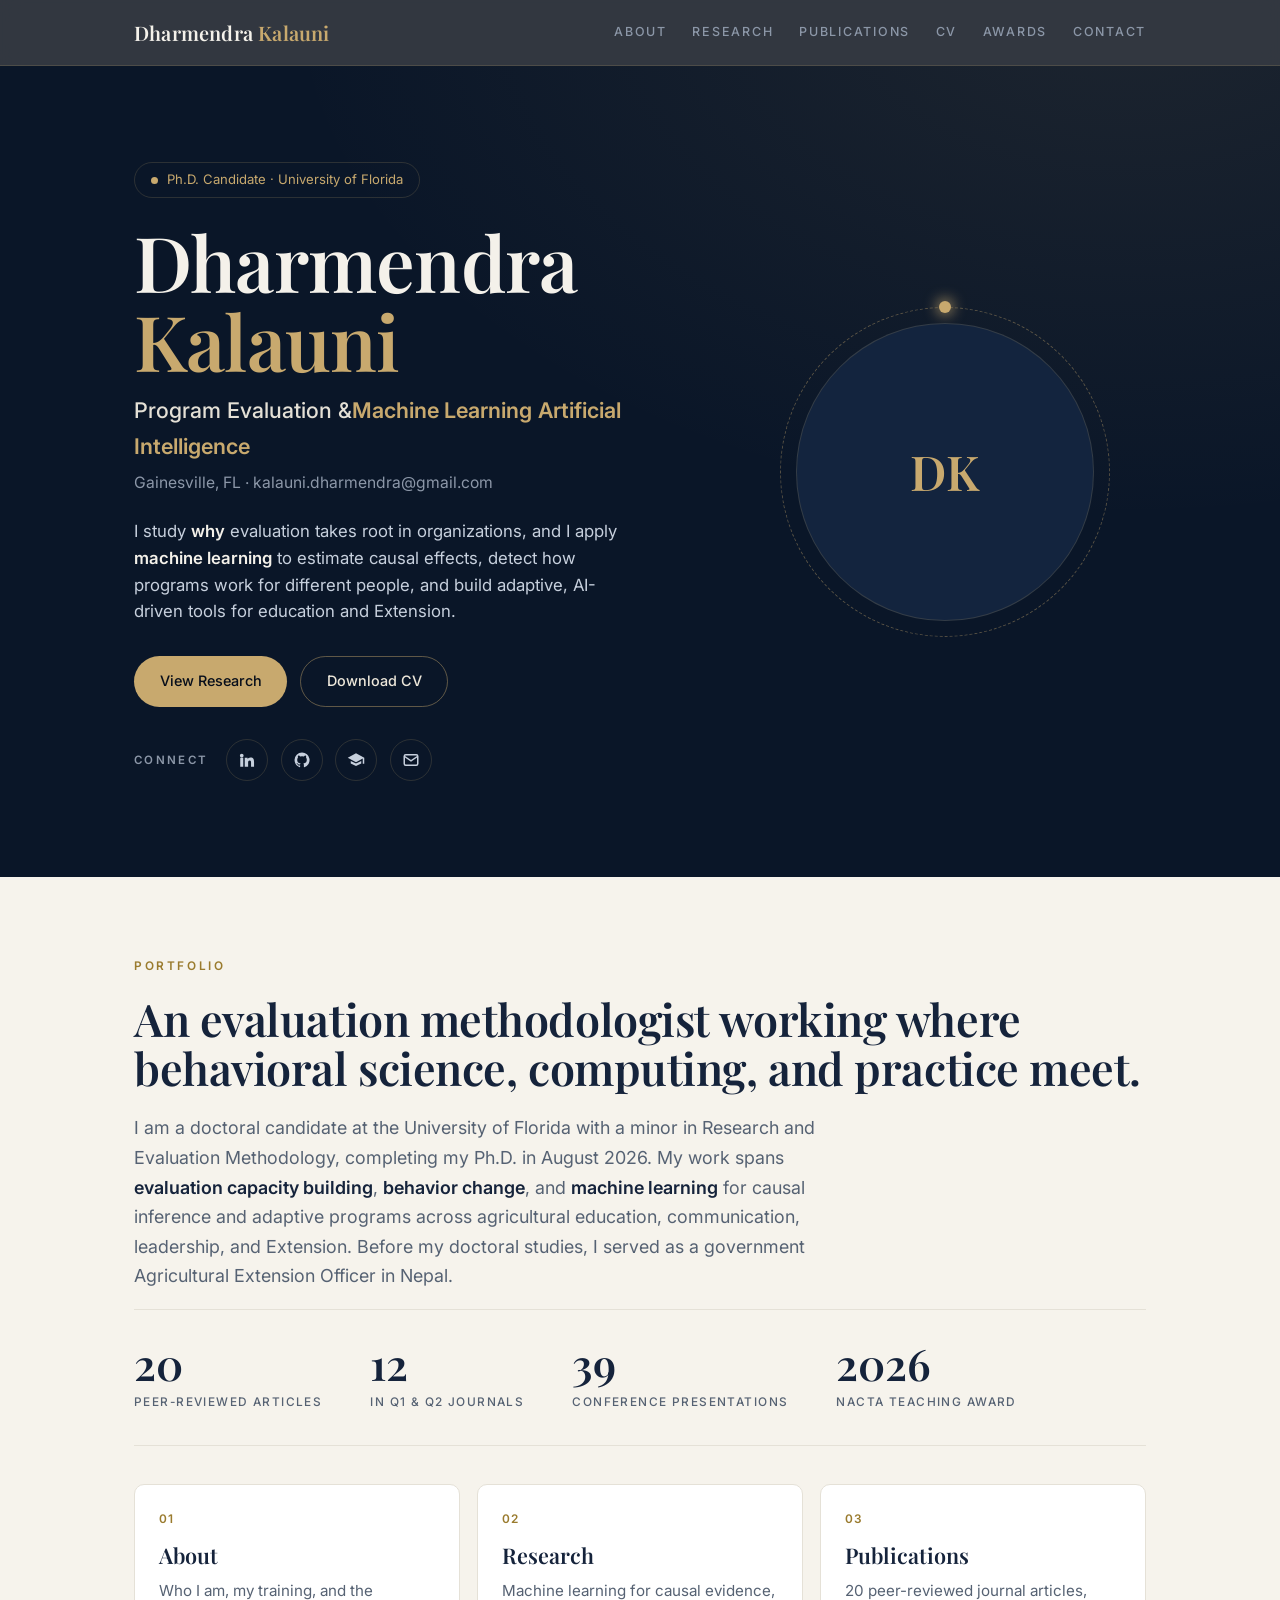
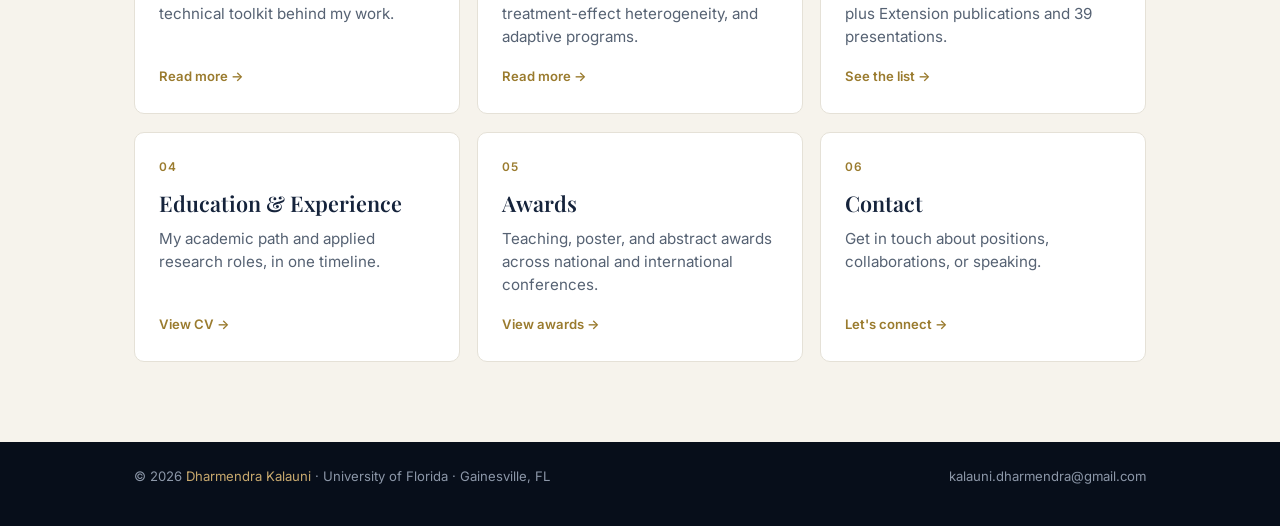
==== commit 74b231ea: "Update index.html" ====
--- a/index.html
+++ b/index.html
@@ -3,8 +3,8 @@
 <head>
 <meta charset="UTF-8" />
 <meta name="viewport" content="width=device-width, initial-scale=1.0" />
-<title>Dharmendra Kalauni — Program Evaluation, Behavior Change & Machine Learning</title>
-<meta name="description" content="Dharmendra Kalauni — Ph.D. candidate in Agricultural Education and Communication at the University of Florida. Program evaluation, behavior change, and machine learning for causal evidence and adaptive programs." />
+<title>Dharmendra Kalauni — Artificial Intelligence, Machine Learning, Program Evaluation, Human Dimension, Behavior Change</title>
+<meta name="description" content="Dharmendra Kalauni — Ph.D. candidate in Agricultural Education and Communication at the University of Florida. Artificial Intelligence, Machine Learning for causal inference." />
 <link rel="preconnect" href="https://fonts.googleapis.com" />
 <link rel="preconnect" href="https://fonts.gstatic.com" crossorigin />
 <link href="https://fonts.googleapis.com/css2?family=Playfair+Display:wght@400;500;600;700&family=Inter:wght@300;400;500;600;700&display=swap" rel="stylesheet" />
@@ -30,7 +30,7 @@
     <div>
       <span class="chip">Ph.D. Candidate · University of Florida</span>
       <h1>Dharmendra<span class="ln2">Kalauni</span></h1>
-      <p class="role">Program Evaluation &amp; <b>Machine Learning</b></p>
+      <p class="role">Program Evaluation &amp;<b>Machine Learning</b> <b>Artificial Intelligence</b></p>
       <p class="where">Gainesville, FL · kalauni.dharmendra@gmail.com</p>
       <p class="lede">I study <b>why</b> evaluation takes root in organizations, and I apply <b>machine learning</b> to estimate causal effects, detect how programs work for different people, and build adaptive, AI-driven tools for education and Extension.</p>
       <div class="cta-row">
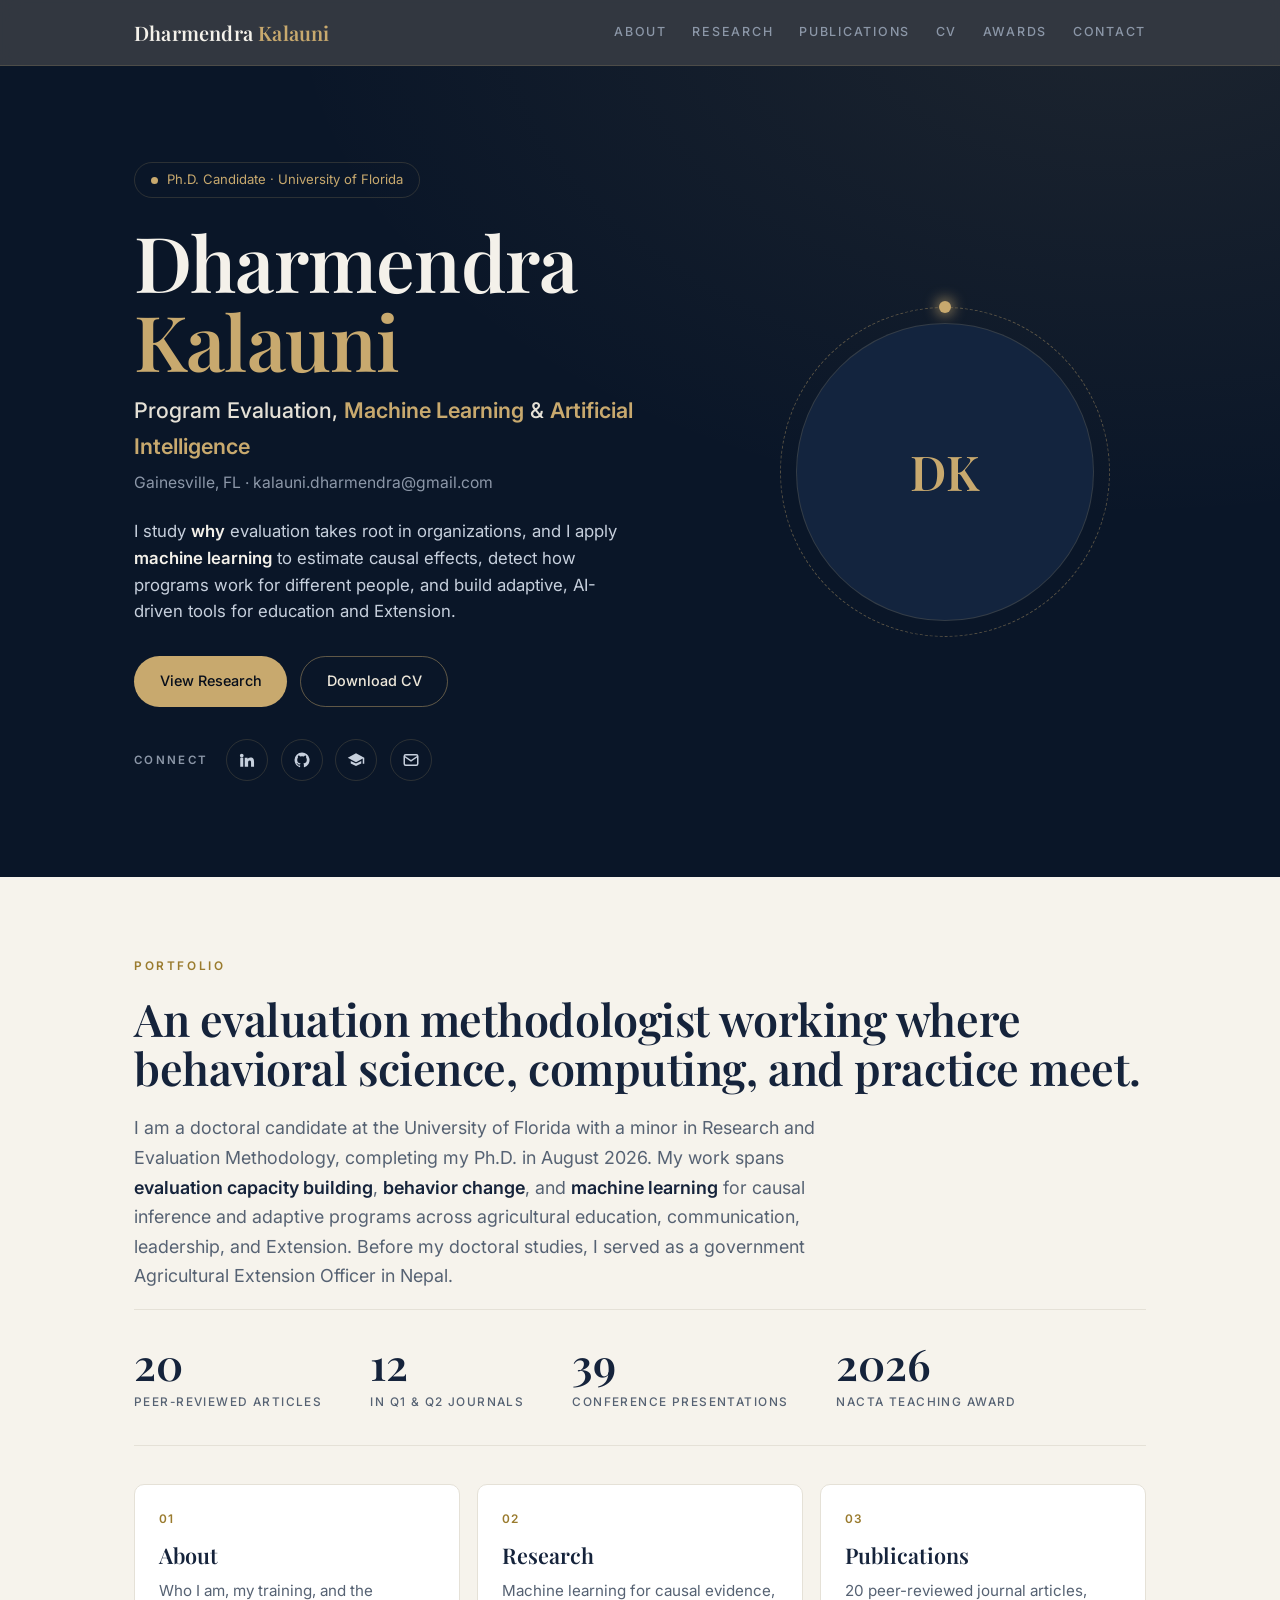
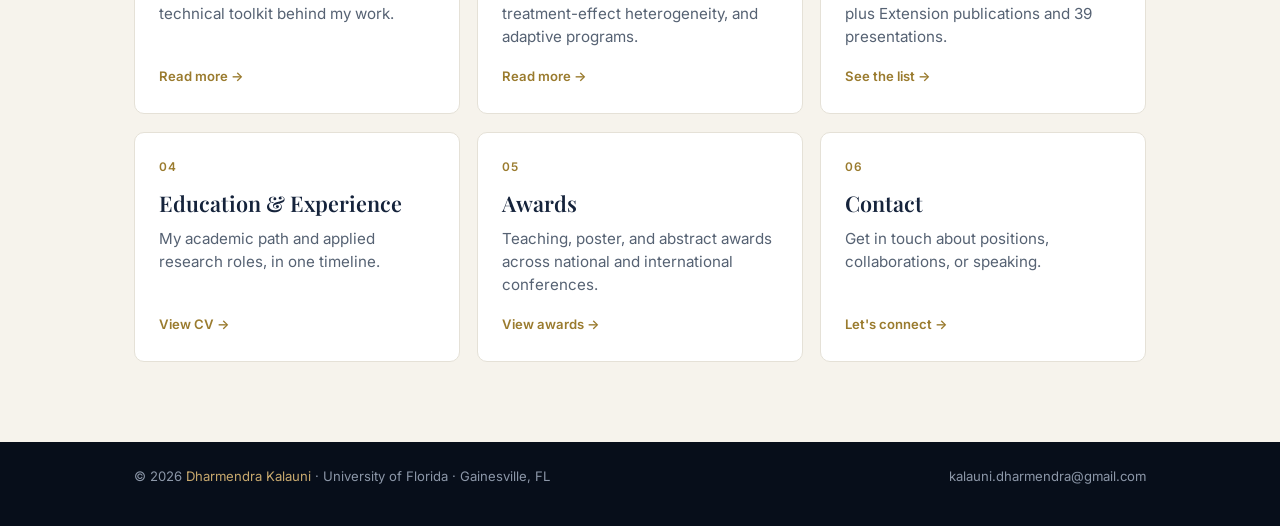
==== commit d3fc9974: "Update index.html" ====
--- a/index.html
+++ b/index.html
@@ -30,7 +30,7 @@
     <div>
       <span class="chip">Ph.D. Candidate · University of Florida</span>
       <h1>Dharmendra<span class="ln2">Kalauni</span></h1>
-      <p class="role">Program Evaluation &amp;<b>Machine Learning</b> <b>Artificial Intelligence</b></p>
+      <p class="role">Program Evaluation, <b>Machine Learning</b> & <b>Artificial Intelligence</b></p>
       <p class="where">Gainesville, FL · kalauni.dharmendra@gmail.com</p>
       <p class="lede">I study <b>why</b> evaluation takes root in organizations, and I apply <b>machine learning</b> to estimate causal effects, detect how programs work for different people, and build adaptive, AI-driven tools for education and Extension.</p>
       <div class="cta-row">
